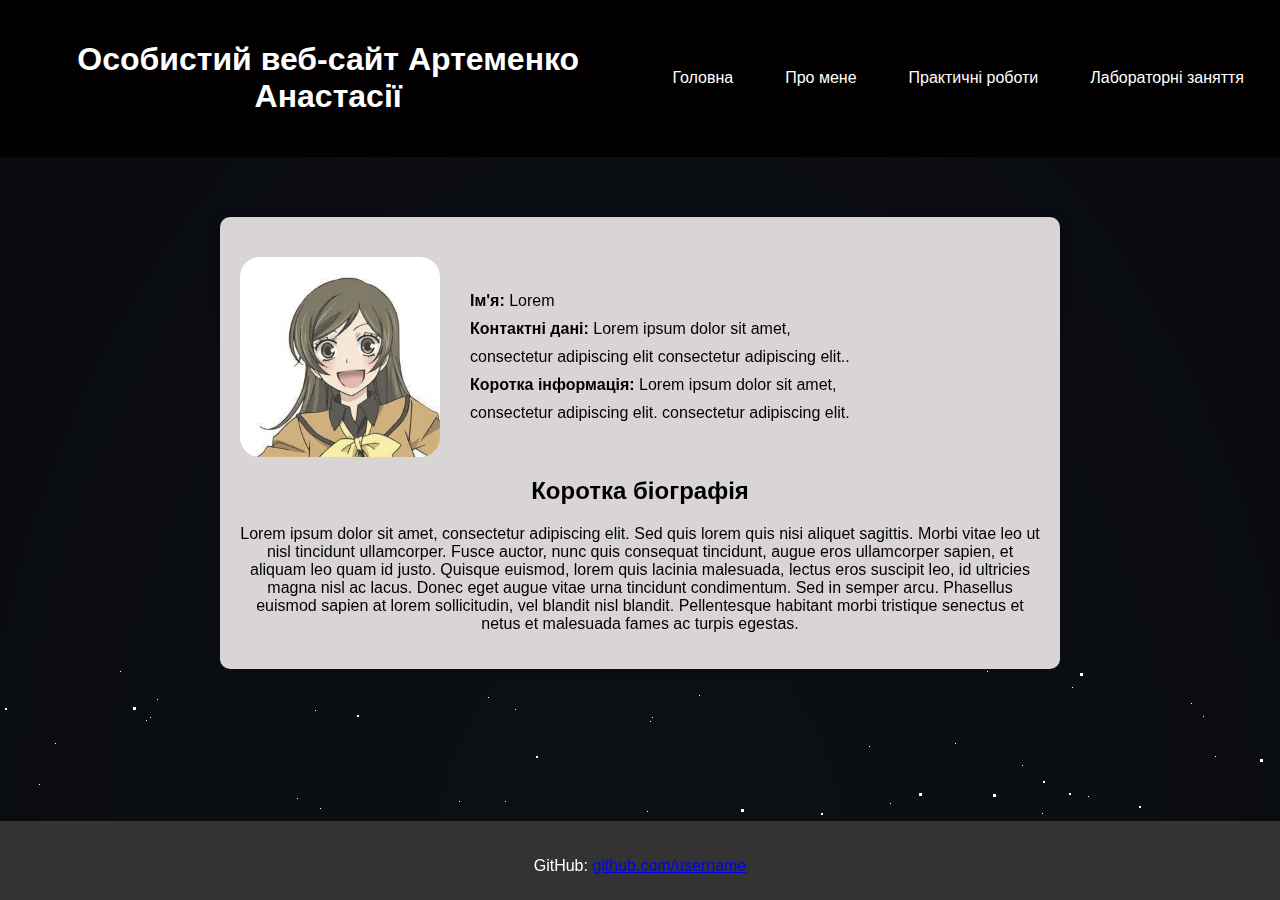
==== About/index.html @ daf745a6 "first commit" ====
<!DOCTYPE html>
<html>

<head>
  <title>Про мене - Особистий веб-сайт Артеменко Анастасії</title>
  <link rel="stylesheet" type="text/css" href="../styles.css">
  <style>
    body {
      display: flex;
      flex-direction: column;
      min-height: 100vh;
    }


    footer {
      background-color: #333;
      color: #fff;
      padding: 20px;
      margin-top: 20px;
      margin-top: auto;
    }

    footer h4 {
      margin-top: 10px;
    }

    footer p,
    footer ul,
    footer li {
      margin-bottom: 5px;
    }

    footer .container_f {
      max-width: 960px;
      margin: 0 auto;

    }

    footer .row {
      display: flex;
      flex-wrap: wrap;
    }

    footer .col-md-4 {
      flex-basis: 33.33%;
    }

    footer .social-icons {
      list-style-type: none;
      display: flex;
      justify-content: center;
    }

    footer .social-icons li {
      margin-right: 10px;
    }



    footer .social-icons a {
      display: block;
      width: 32px;
      height: 32px;
    }

    footer .social-icons i {
      font-size: 32px;
    }



    .container {
      max-width: 800px;
      margin: 0 auto;
      padding: 20px;

      background-color: #d9d5d5;
      box-shadow: 0 0 10px rgba(0, 0, 0, 0.1);
      border-radius: 10px;
      margin-top: 60px;

    }

    h1 {
      text-align: center;
      color: white;
    }

    .photo {
      width: 200px;
      height: 200px;
      border-radius: 10%;
      object-fit: cover;
    }

    .info {
      display: flex;
      align-items: center;
      margin-top: 20px;
    }

    .info-text {
      margin-left: 20px;
    }

    .info-text p {
      margin: 10px;
    }

    .bio {
      margin-top: 20px;
      text-align: center;
    }
  </style>
</head>
<header>
  <h1>Особистий веб-сайт Артеменко Анастасії</h1>
  <nav>
    <ul>
      <li><a href="/">Головна</a></li>
      <li><a href="/about">Про мене</a></li>
      <li><a href="/Prac">Практичні роботи</a></li>
      <li><a href="/Labs/">Лабораторні заняття</a></li>
    </ul>
  </nav>
</header>

<body>



  <div class="container">

    <div class="info">
      <img src="nanami.jpg" alt="anime photo" class="photo">
      <div class="info-text">
        <p><strong>Ім'я:</strong> Lorem</p>
        <p><strong>Контактні дані:</strong> Lorem ipsum dolor sit amet,</p>
        <p> consectetur adipiscing elit consectetur adipiscing elit..</p>
        <p><strong>Коротка інформація:</strong> Lorem ipsum dolor sit amet, </p>
        <p> consectetur adipiscing elit. consectetur adipiscing elit.</p>
      </div>
    </div>
    <div class="bio">
      <h2>Коротка біографія</h2>
      <p>Lorem ipsum dolor sit amet, consectetur adipiscing elit. Sed quis lorem quis nisi aliquet sagittis. Morbi vitae
        leo ut nisl tincidunt ullamcorper. Fusce auctor, nunc quis consequat tincidunt, augue eros ullamcorper sapien,
        et aliquam leo quam id justo. Quisque euismod, lorem quis lacinia malesuada, lectus eros suscipit leo, id
        ultricies magna nisl ac lacus. Donec eget augue vitae urna tincidunt condimentum. Sed in semper arcu. Phasellus
        euismod sapien at lorem sollicitudin, vel blandit nisl blandit. Pellentesque habitant morbi tristique senectus
        et netus et malesuada fames ac turpis egestas.</p>
    </div>
  </div>

  <link href='https://fonts.googleapis.com/css?family=Lato:300,400,700' rel='stylesheet' type='text/css'>
  <div id='stars'></div>
  <div id='stars2'></div>
  <div id='stars3'></div>
  </div>
  </div>

</body>
<footer>
  <p>GitHub: <a href="https://github.com/username">github.com/username</a></p>
</footer>

</html>
---- styles.css ----
body {
  font-family: Arial, sans-serif;
  margin: 0;
  padding: 0;
  display: flex;
  flex-direction: column;
  justify-content: stretch;
  min-height: 100vh;
}

html,
body {
  width: 100%;
  height: 100%;
}

header {
  flex: 0;
  background-color: #020000;
  color: white;
  padding: 20px;
  display: flex;
  justify-content: space-between;
  align-items: center;
}

nav {
  flex: 0;
}

nav ul {
  list-style: none;
  padding: 0;
  display: flex;
}

nav li {
  margin-left: 20px;
  padding: 1rem;
  white-space: nowrap;
}

nav a {
  color: white;
  text-decoration: none;
}

main {
  flex: 1;
}

section {
  padding: 20px;
  margin: 20px 0;
}

footer {
  flex: 0;
  background-color: #020000;
  color: white;
  padding: 10px;
  text-align: center;
}








/*Background*/
#stars {
  width: 1px;
  height: 1px;
  background: transparent;
  box-shadow: 1673px 1044px #FFF, 1875px 1937px #FFF, 1762px 1774px #FFF, 287px 273px #FFF, 1132px 1098px #FFF, 1779px 155px #FFF, 245px 841px #FFF, 1078px 1335px #FFF, 748px 1994px #FFF, 1658px 1894px #FFF, 72px 1068px #FFF, 364px 1833px #FFF, 1604px 576px #FFF, 1140px 515px #FFF, 1633px 1060px #FFF, 1298px 1057px #FFF, 1191px 34px #FFF, 492px 832px #FFF, 781px 1505px #FFF, 735px 665px #FFF, 1916px 1103px #FFF, 400px 859px #FFF, 30px 295px #FFF, 1496px 1266px #FFF, 840px 1483px #FFF, 1857px 1827px #FFF, 1432px 391px #FFF, 1131px 989px #FFF, 1515px 529px #FFF, 595px 165px #FFF, 786px 669px #FFF, 123px 344px #FFF, 318px 317px #FFF, 6px 982px #FFF, 1988px 849px #FFF, 1672px 1406px #FFF, 189px 1067px #FFF, 715px 1939px #FFF, 716px 1225px #FFF, 605px 344px #FFF, 619px 1602px #FFF, 162px 921px #FFF, 962px 561px #FFF, 1204px 1924px #FFF, 1203px 47px #FFF, 493px 208px #FFF, 435px 1536px #FFF, 411px 1696px #FFF, 887px 329px #FFF, 1527px 354px #FFF, 170px 1070px #FFF, 656px 790px #FFF, 1040px 1055px #FFF, 1879px 1830px #FFF, 1370px 460px #FFF, 1158px 389px #FFF, 290px 461px #FFF, 1863px 273px #FFF, 53px 246px #FFF, 665px 465px #FFF, 1340px 380px #FFF, 55px 74px #FFF, 522px 1025px #FFF, 1265px 916px #FFF, 1634px 1148px #FFF, 573px 818px #FFF, 710px 497px #FFF, 1747px 1448px #FFF, 1135px 1844px #FFF, 275px 1828px #FFF, 1391px 466px #FFF, 50px 1949px #FFF, 1638px 591px #FFF, 916px 1732px #FFF, 1602px 440px #FFF, 1459px 45px #FFF, 103px 1510px #FFF, 1538px 857px #FFF, 521px 1045px #FFF, 559px 491px #FFF, 225px 1541px #FFF, 362px 964px #FFF, 1630px 1687px #FFF, 1618px 43px #FFF, 1102px 894px #FFF, 428px 1253px #FFF, 1832px 1930px #FFF, 1678px 1494px #FFF, 1715px 1609px #FFF, 556px 1305px #FFF, 56px 254px #FFF, 170px 1049px #FFF, 377px 1404px #FFF, 1802px 1246px #FFF, 196px 1475px #FFF, 619px 1901px #FFF, 947px 1723px #FFF, 1620px 534px #FFF, 485px 964px #FFF, 1031px 1418px #FFF, 1644px 1745px #FFF, 1863px 1636px #FFF, 1664px 1250px #FFF, 1742px 312px #FFF, 1685px 1581px #FFF, 357px 1524px #FFF, 865px 1671px #FFF, 1395px 288px #FFF, 535px 1256px #FFF, 1465px 726px #FFF, 77px 804px #FFF, 1983px 486px #FFF, 201px 1139px #FFF, 1022px 96px #FFF, 1162px 1144px #FFF, 1754px 100px #FFF, 1251px 780px #FFF, 971px 409px #FFF, 909px 416px #FFF, 1815px 709px #FFF, 1476px 754px #FFF, 81px 1489px #FFF, 1179px 212px #FFF, 287px 1611px #FFF, 1878px 103px #FFF, 1810px 1598px #FFF, 554px 1894px #FFF, 1958px 728px #FFF, 1090px 1847px #FFF, 543px 1593px #FFF, 650px 52px #FFF, 1965px 1637px #FFF, 1956px 1270px #FFF, 657px 362px #FFF, 165px 211px #FFF, 1273px 448px #FFF, 472px 1113px #FFF, 1438px 1815px #FFF, 1976px 901px #FFF, 930px 1427px #FFF, 606px 625px #FFF, 50px 491px #FFF, 1309px 1887px #FFF, 1917px 779px #FFF, 276px 969px #FFF, 39px 928px #FFF, 1324px 184px #FFF, 1961px 48px #FFF, 1459px 684px #FFF, 346px 1031px #FFF, 1390px 532px #FFF, 1707px 479px #FFF, 1740px 1572px #FFF, 683px 624px #FFF, 800px 607px #FFF, 120px 2px #FFF, 315px 41px #FFF, 538px 1055px #FFF, 1771px 477px #FFF, 377px 222px #FFF, 1220px 242px #FFF, 1449px 1036px #FFF, 46px 1126px #FFF, 1125px 703px #FFF, 210px 593px #FFF, 1612px 1859px #FFF, 1204px 1149px #FFF, 429px 1634px #FFF, 1034px 1087px #FFF, 1576px 337px #FFF, 132px 1084px #FFF, 885px 1172px #FFF, 1992px 81px #FFF, 1356px 940px #FFF, 612px 1695px #FFF, 991px 1130px #FFF, 801px 549px #FFF, 941px 606px #FFF, 347px 732px #FFF, 1645px 677px #FFF, 147px 453px #FFF, 1815px 840px #FFF, 874px 973px #FFF, 1846px 1075px #FFF, 1022px 632px #FFF, 1168px 1585px #FFF, 1977px 1205px #FFF, 954px 1832px #FFF, 531px 198px #FFF, 1553px 753px #FFF, 1648px 133px #FFF, 297px 866px #FFF, 176px 720px #FFF, 1467px 1449px #FFF, 1186px 1224px #FFF, 904px 787px #FFF, 1631px 713px #FFF, 1398px 387px #FFF, 148px 1468px #FFF, 294px 585px #FFF, 641px 1534px #FFF, 1493px 1485px #FFF, 623px 1593px #FFF, 529px 1269px #FFF, 597px 1589px #FFF, 1097px 419px #FFF, 1227px 401px #FFF, 1865px 134px #FFF, 1303px 1605px #FFF, 20px 170px #FFF, 1348px 940px #FFF, 1589px 1662px #FFF, 834px 986px #FFF, 556px 595px #FFF, 1779px 1155px #FFF, 352px 1712px #FFF, 947px 1299px #FFF, 576px 1934px #FFF, 778px 984px #FFF, 67px 1695px #FFF, 337px 1263px #FFF, 869px 77px #FFF, 1473px 1021px #FFF, 1329px 10px #FFF, 1206px 682px #FFF, 1341px 668px #FFF, 1703px 1817px #FFF, 1918px 620px #FFF, 401px 1673px #FFF, 1677px 1508px #FFF, 1567px 1516px #FFF, 1567px 383px #FFF, 634px 962px #FFF, 1768px 1399px #FFF, 1179px 1074px #FFF, 708px 1191px #FFF, 987px 2px #FFF, 108px 604px #FFF, 1055px 1086px #FFF, 65px 1085px #FFF, 71px 1489px #FFF, 557px 888px #FFF, 192px 840px #FFF, 1368px 1574px #FFF, 102px 1899px #FFF, 1737px 1660px #FFF, 1817px 125px #FFF, 190px 1697px #FFF, 1681px 1001px #FFF, 985px 1220px #FFF, 1073px 1952px #FFF, 1844px 1277px #FFF, 459px 132px #FFF, 1546px 581px #FFF, 1189px 1912px #FFF, 1690px 56px #FFF, 1611px 42px #FFF, 1144px 1142px #FFF, 1242px 1072px #FFF, 891px 230px #FFF, 297px 129px #FFF, 1146px 1082px #FFF, 1352px 1934px #FFF, 60px 1451px #FFF, 181px 1205px #FFF, 1326px 868px #FFF, 51px 1017px #FFF, 630px 1943px #FFF, 1691px 42px #FFF, 1303px 1166px #FFF, 1553px 1194px #FFF, 1622px 843px #FFF, 546px 913px #FFF, 1174px 189px #FFF, 495px 1587px #FFF, 1192px 1842px #FFF, 1898px 1071px #FFF, 1744px 1439px #FFF, 1683px 1834px #FFF, 1239px 301px #FFF, 577px 1521px #FFF, 1030px 260px #FFF, 1970px 1161px #FFF, 395px 1293px #FFF, 1967px 302px #FFF, 558px 1042px #FFF, 1533px 615px #FFF, 1523px 830px #FFF, 1166px 966px #FFF, 986px 726px #FFF, 625px 400px #FFF, 1770px 1168px #FFF, 230px 1183px #FFF, 264px 1926px #FFF, 730px 845px #FFF, 1756px 1403px #FFF, 1898px 1428px #FFF, 699px 26px #FFF, 1302px 1726px #FFF, 820px 914px #FFF, 105px 1355px #FFF, 1512px 1024px #FFF, 162px 1692px #FFF, 1394px 1879px #FFF, 291px 1019px #FFF, 688px 1994px #FFF, 861px 977px #FFF, 1205px 909px #FFF, 1037px 201px #FFF, 146px 51px #FFF, 550px 1171px #FFF, 1721px 1731px #FFF, 1284px 1354px #FFF, 651px 804px #FFF, 880px 1680px #FFF, 1987px 841px #FFF, 743px 1413px #FFF, 1371px 1146px #FFF, 1910px 1628px #FFF, 1250px 1119px #FFF, 1989px 1436px #FFF, 1757px 578px #FFF, 1860px 1383px #FFF, 548px 1001px #FFF, 1757px 1108px #FFF, 1594px 734px #FFF, 1807px 1163px #FFF, 581px 592px #FFF, 456px 1190px #FFF, 1201px 1412px #FFF, 372px 1742px #FFF, 1665px 790px #FFF, 1516px 3px #FFF, 1280px 1909px #FFF, 127px 953px #FFF, 1914px 294px #FFF, 1630px 1092px #FFF, 1835px 1052px #FFF, 647px 370px #FFF, 1368px 341px #FFF, 1805px 860px #FFF, 216px 1231px #FFF, 882px 548px #FFF, 332px 1960px #FFF, 1088px 127px #FFF, 1285px 1924px #FFF, 1104px 470px #FFF, 1793px 192px #FFF, 1755px 527px #FFF, 488px 28px #FFF, 1858px 132px #FFF, 279px 407px #FFF, 1441px 1359px #FFF, 232px 1179px #FFF, 1156px 1504px #FFF, 1605px 373px #FFF, 35px 1101px #FFF, 1969px 1136px #FFF, 1688px 517px #FFF, 443px 173px #FFF, 1947px 1614px #FFF, 652px 48px #FFF, 1770px 1691px #FFF, 1794px 53px #FFF, 889px 1494px #FFF, 1427px 1495px #FFF, 1815px 257px #FFF, 1345px 1044px #FFF, 1841px 577px #FFF, 948px 705px #FFF, 1695px 1676px #FFF, 112px 1890px #FFF, 659px 1249px #FFF, 1484px 652px #FFF, 1884px 944px #FFF, 1673px 1795px #FFF, 1407px 401px #FFF, 756px 1002px #FFF, 903px 1280px #FFF, 244px 456px #FFF, 1005px 754px #FFF, 1068px 1825px #FFF, 717px 662px #FFF, 875px 1232px #FFF, 986px 1485px #FFF, 1151px 1770px #FFF, 708px 178px #FFF, 1788px 1185px #FFF, 1387px 1549px #FFF, 1551px 969px #FFF, 441px 1523px #FFF, 953px 562px #FFF, 637px 1450px #FFF, 729px 708px #FFF, 899px 1647px #FFF, 780px 1033px #FFF, 344px 1382px #FFF, 698px 587px #FFF, 1625px 1154px #FFF, 1494px 1977px #FFF, 1588px 1310px #FFF, 995px 1760px #FFF, 1743px 496px #FFF, 686px 686px #FFF, 1061px 1768px #FFF, 1800px 456px #FFF, 1633px 1704px #FFF, 1918px 1965px #FFF, 262px 358px #FFF, 1225px 850px #FFF, 603px 1127px #FFF, 1203px 251px #FFF, 1475px 930px #FFF, 356px 1705px #FFF, 1461px 332px #FFF, 1627px 246px #FFF, 354px 1752px #FFF, 1225px 852px #FFF, 1114px 684px #FFF, 1008px 1856px #FFF, 1058px 734px #FFF, 1501px 1457px #FFF, 1111px 820px #FFF, 1847px 1785px #FFF, 807px 1616px #FFF, 1576px 1520px #FFF, 183px 239px #FFF, 257px 1806px #FFF, 1688px 1590px #FFF, 1044px 740px #FFF, 954px 1654px #FFF, 676px 486px #FFF, 1500px 174px #FFF, 1109px 1865px #FFF, 1409px 1308px #FFF, 1175px 1299px #FFF, 537px 699px #FFF, 1377px 653px #FFF, 1537px 297px #FFF, 1183px 1349px #FFF, 1427px 1067px #FFF, 1262px 1865px #FFF, 1507px 1779px #FFF, 647px 142px #FFF, 810px 598px #FFF, 1976px 662px #FFF, 1354px 151px #FFF, 724px 1324px #FFF, 920px 173px #FFF, 336px 1875px #FFF, 1374px 823px #FFF, 1976px 507px #FFF, 728px 1496px #FFF, 381px 487px #FFF, 443px 581px #FFF, 905px 904px #FFF, 46px 1490px #FFF, 488px 1154px #FFF, 316px 1429px #FFF, 528px 651px #FFF, 1805px 894px #FFF, 1286px 330px #FFF, 1958px 38px #FFF, 913px 1409px #FFF, 1856px 1158px #FFF, 1752px 562px #FFF, 94px 1423px #FFF, 794px 998px #FFF, 862px 960px #FFF, 1322px 1772px #FFF, 515px 40px #FFF, 982px 1559px #FFF, 155px 631px #FFF, 1703px 1505px #FFF, 151px 1561px #FFF, 1658px 1454px #FFF, 1840px 1821px #FFF, 1072px 18px #FFF, 1954px 898px #FFF, 111px 326px #FFF, 211px 520px #FFF, 168px 1593px #FFF, 308px 1244px #FFF, 1240px 1043px #FFF, 440px 1383px #FFF, 1443px 214px #FFF, 821px 489px #FFF, 1926px 829px #FFF, 1608px 1056px #FFF, 1089px 1292px #FFF, 842px 1395px #FFF, 1934px 261px #FFF, 1145px 417px #FFF, 1203px 294px #FFF, 848px 508px #FFF, 664px 1115px #FFF, 993px 647px #FFF, 1453px 734px #FFF, 1871px 77px #FFF, 798px 1672px #FFF, 8px 1867px #FFF, 1940px 733px #FFF, 955px 74px #FFF, 1947px 539px #FFF, 1926px 1787px #FFF, 1488px 1385px #FFF, 779px 1863px #FFF, 705px 1806px #FFF, 1801px 786px #FFF, 1630px 340px #FFF, 1334px 57px #FFF, 1792px 267px #FFF, 968px 1502px #FFF, 1599px 1269px #FFF, 1793px 289px #FFF, 1235px 633px #FFF, 177px 1894px #FFF, 1286px 895px #FFF, 1153px 1295px #FFF, 39px 115px #FFF, 254px 1308px #FFF, 1038px 1051px #FFF, 1834px 129px #FFF, 277px 922px #FFF, 1569px 1550px #FFF, 122px 428px #FFF, 433px 560px #FFF, 671px 569px #FFF, 1187px 1467px #FFF, 1585px 1676px #FFF, 1666px 1160px #FFF, 301px 1740px #FFF, 1348px 541px #FFF, 1519px 213px #FFF, 115px 1233px #FFF, 1026px 921px #FFF, 1624px 958px #FFF, 1453px 59px #FFF, 1587px 1249px #FFF, 482px 1887px #FFF, 1649px 697px #FFF, 1786px 226px #FFF, 1597px 694px #FFF, 361px 1694px #FFF, 924px 903px #FFF, 673px 919px #FFF, 1877px 291px #FFF, 101px 1471px #FFF, 912px 711px #FFF, 1473px 328px #FFF, 673px 1315px #FFF, 332px 1072px #FFF, 1194px 690px #FFF, 1284px 680px #FFF, 198px 259px #FFF, 555px 995px #FFF, 1436px 1906px #FFF, 1384px 107px #FFF, 242px 796px #FFF, 15px 575px #FFF, 1818px 1692px #FFF, 599px 1734px #FFF, 1196px 558px #FFF, 1573px 1191px #FFF, 684px 1732px #FFF, 1175px 819px #FFF, 376px 659px #FFF, 1943px 1456px #FFF, 412px 1288px #FFF, 766px 1583px #FFF, 1072px 1892px #FFF, 1977px 1759px #FFF, 1042px 144px #FFF, 576px 1108px #FFF, 412px 1716px #FFF, 833px 1692px #FFF, 236px 1524px #FFF, 1572px 393px #FFF, 828px 1453px #FFF, 1225px 1924px #FFF, 505px 132px #FFF, 320px 139px #FFF, 1409px 30px #FFF, 2000px 1843px #FFF, 1677px 1208px #FFF, 658px 1422px #FFF, 483px 442px #FFF, 1331px 1719px #FFF, 942px 765px #FFF, 211px 1279px #FFF, 1696px 735px #FFF, 977px 1238px #FFF, 567px 606px #FFF, 1800px 1790px #FFF, 803px 1782px #FFF, 1168px 234px #FFF, 1668px 1109px #FFF, 1470px 207px #FFF, 728px 1923px #FFF, 586px 1274px #FFF, 1143px 1529px #FFF, 31px 549px #FFF, 1479px 1516px #FFF, 1407px 678px #FFF, 16px 370px #FFF, 1003px 1167px #FFF, 1424px 373px #FFF, 422px 1669px #FFF, 984px 436px #FFF, 636px 1370px #FFF, 1559px 1163px #FFF, 1582px 493px #FFF, 1246px 1355px #FFF, 387px 1012px #FFF, 891px 1531px #FFF, 79px 1381px #FFF, 320px 910px #FFF, 990px 447px #FFF, 282px 204px #FFF, 393px 731px #FFF, 1189px 259px #FFF, 1908px 854px #FFF, 131px 505px #FFF, 1297px 499px #FFF, 665px 1499px #FFF, 1772px 1374px #FFF, 1400px 995px #FFF, 1790px 1479px #FFF, 393px 1747px #FFF, 1070px 1984px #FFF, 1393px 1021px #FFF, 1518px 1819px #FFF, 890px 134px #FFF, 100px 685px #FFF, 219px 1788px #FFF, 157px 30px #FFF, 1813px 608px #FFF, 1255px 1473px #FFF, 150px 48px #FFF, 970px 341px #FFF, 567px 879px #FFF, 330px 1642px #FFF, 583px 1510px #FFF, 740px 319px #FFF, 1957px 357px #FFF, 1994px 227px #FFF, 29px 1002px #FFF, 1839px 940px #FFF, 1456px 899px #FFF, 599px 1415px #FFF, 754px 358px #FFF, 1608px 1101px #FFF, 1820px 1594px #FFF, 41px 1495px #FFF, 953px 821px #FFF, 1988px 1865px #FFF, 1250px 1521px #FFF, 894px 223px #FFF, 457px 242px #FFF, 944px 830px #FFF, 745px 1394px #FFF, 931px 1937px #FFF, 297px 953px #FFF, 395px 580px #FFF, 1229px 1151px #FFF, 387px 605px #FFF, 162px 538px #FFF, 191px 1770px #FFF, 139px 1488px #FFF, 1858px 1943px #FFF, 1563px 756px #FFF, 1887px 396px #FFF, 1489px 1767px #FFF, 1245px 220px #FFF, 1286px 1728px #FFF, 1215px 87px #FFF, 1388px 618px #FFF, 1781px 841px #FFF, 1760px 1876px #FFF, 1186px 1431px #FFF, 349px 218px #FFF, 1939px 1046px #FFF, 842px 460px #FFF, 1073px 182px #FFF, 1726px 440px #FFF, 1269px 186px #FFF, 1909px 1530px #FFF, 1931px 1588px #FFF, 1763px 1240px #FFF, 1673px 1311px #FFF, 37px 1166px #FFF, 198px 340px #FFF, 224px 1556px #FFF, 1277px 1996px #FFF, 1046px 980px #FFF, 188px 1255px #FFF, 843px 473px #FFF, 1659px 365px #FFF, 87px 1479px #FFF, 27px 792px #FFF;
  animation: animStar 50s linear infinite;
}

#stars:after {
  content: " ";
  position: absolute;
  top: 2000px;
  width: 1px;
  height: 1px;
  background: transparent;
  box-shadow: 1673px 1044px #FFF, 1875px 1937px #FFF, 1762px 1774px #FFF, 287px 273px #FFF, 1132px 1098px #FFF, 1779px 155px #FFF, 245px 841px #FFF, 1078px 1335px #FFF, 748px 1994px #FFF, 1658px 1894px #FFF, 72px 1068px #FFF, 364px 1833px #FFF, 1604px 576px #FFF, 1140px 515px #FFF, 1633px 1060px #FFF, 1298px 1057px #FFF, 1191px 34px #FFF, 492px 832px #FFF, 781px 1505px #FFF, 735px 665px #FFF, 1916px 1103px #FFF, 400px 859px #FFF, 30px 295px #FFF, 1496px 1266px #FFF, 840px 1483px #FFF, 1857px 1827px #FFF, 1432px 391px #FFF, 1131px 989px #FFF, 1515px 529px #FFF, 595px 165px #FFF, 786px 669px #FFF, 123px 344px #FFF, 318px 317px #FFF, 6px 982px #FFF, 1988px 849px #FFF, 1672px 1406px #FFF, 189px 1067px #FFF, 715px 1939px #FFF, 716px 1225px #FFF, 605px 344px #FFF, 619px 1602px #FFF, 162px 921px #FFF, 962px 561px #FFF, 1204px 1924px #FFF, 1203px 47px #FFF, 493px 208px #FFF, 435px 1536px #FFF, 411px 1696px #FFF, 887px 329px #FFF, 1527px 354px #FFF, 170px 1070px #FFF, 656px 790px #FFF, 1040px 1055px #FFF, 1879px 1830px #FFF, 1370px 460px #FFF, 1158px 389px #FFF, 290px 461px #FFF, 1863px 273px #FFF, 53px 246px #FFF, 665px 465px #FFF, 1340px 380px #FFF, 55px 74px #FFF, 522px 1025px #FFF, 1265px 916px #FFF, 1634px 1148px #FFF, 573px 818px #FFF, 710px 497px #FFF, 1747px 1448px #FFF, 1135px 1844px #FFF, 275px 1828px #FFF, 1391px 466px #FFF, 50px 1949px #FFF, 1638px 591px #FFF, 916px 1732px #FFF, 1602px 440px #FFF, 1459px 45px #FFF, 103px 1510px #FFF, 1538px 857px #FFF, 521px 1045px #FFF, 559px 491px #FFF, 225px 1541px #FFF, 362px 964px #FFF, 1630px 1687px #FFF, 1618px 43px #FFF, 1102px 894px #FFF, 428px 1253px #FFF, 1832px 1930px #FFF, 1678px 1494px #FFF, 1715px 1609px #FFF, 556px 1305px #FFF, 56px 254px #FFF, 170px 1049px #FFF, 377px 1404px #FFF, 1802px 1246px #FFF, 196px 1475px #FFF, 619px 1901px #FFF, 947px 1723px #FFF, 1620px 534px #FFF, 485px 964px #FFF, 1031px 1418px #FFF, 1644px 1745px #FFF, 1863px 1636px #FFF, 1664px 1250px #FFF, 1742px 312px #FFF, 1685px 1581px #FFF, 357px 1524px #FFF, 865px 1671px #FFF, 1395px 288px #FFF, 535px 1256px #FFF, 1465px 726px #FFF, 77px 804px #FFF, 1983px 486px #FFF, 201px 1139px #FFF, 1022px 96px #FFF, 1162px 1144px #FFF, 1754px 100px #FFF, 1251px 780px #FFF, 971px 409px #FFF, 909px 416px #FFF, 1815px 709px #FFF, 1476px 754px #FFF, 81px 1489px #FFF, 1179px 212px #FFF, 287px 1611px #FFF, 1878px 103px #FFF, 1810px 1598px #FFF, 554px 1894px #FFF, 1958px 728px #FFF, 1090px 1847px #FFF, 543px 1593px #FFF, 650px 52px #FFF, 1965px 1637px #FFF, 1956px 1270px #FFF, 657px 362px #FFF, 165px 211px #FFF, 1273px 448px #FFF, 472px 1113px #FFF, 1438px 1815px #FFF, 1976px 901px #FFF, 930px 1427px #FFF, 606px 625px #FFF, 50px 491px #FFF, 1309px 1887px #FFF, 1917px 779px #FFF, 276px 969px #FFF, 39px 928px #FFF, 1324px 184px #FFF, 1961px 48px #FFF, 1459px 684px #FFF, 346px 1031px #FFF, 1390px 532px #FFF, 1707px 479px #FFF, 1740px 1572px #FFF, 683px 624px #FFF, 800px 607px #FFF, 120px 2px #FFF, 315px 41px #FFF, 538px 1055px #FFF, 1771px 477px #FFF, 377px 222px #FFF, 1220px 242px #FFF, 1449px 1036px #FFF, 46px 1126px #FFF, 1125px 703px #FFF, 210px 593px #FFF, 1612px 1859px #FFF, 1204px 1149px #FFF, 429px 1634px #FFF, 1034px 1087px #FFF, 1576px 337px #FFF, 132px 1084px #FFF, 885px 1172px #FFF, 1992px 81px #FFF, 1356px 940px #FFF, 612px 1695px #FFF, 991px 1130px #FFF, 801px 549px #FFF, 941px 606px #FFF, 347px 732px #FFF, 1645px 677px #FFF, 147px 453px #FFF, 1815px 840px #FFF, 874px 973px #FFF, 1846px 1075px #FFF, 1022px 632px #FFF, 1168px 1585px #FFF, 1977px 1205px #FFF, 954px 1832px #FFF, 531px 198px #FFF, 1553px 753px #FFF, 1648px 133px #FFF, 297px 866px #FFF, 176px 720px #FFF, 1467px 1449px #FFF, 1186px 1224px #FFF, 904px 787px #FFF, 1631px 713px #FFF, 1398px 387px #FFF, 148px 1468px #FFF, 294px 585px #FFF, 641px 1534px #FFF, 1493px 1485px #FFF, 623px 1593px #FFF, 529px 1269px #FFF, 597px 1589px #FFF, 1097px 419px #FFF, 1227px 401px #FFF, 1865px 134px #FFF, 1303px 1605px #FFF, 20px 170px #FFF, 1348px 940px #FFF, 1589px 1662px #FFF, 834px 986px #FFF, 556px 595px #FFF, 1779px 1155px #FFF, 352px 1712px #FFF, 947px 1299px #FFF, 576px 1934px #FFF, 778px 984px #FFF, 67px 1695px #FFF, 337px 1263px #FFF, 869px 77px #FFF, 1473px 1021px #FFF, 1329px 10px #FFF, 1206px 682px #FFF, 1341px 668px #FFF, 1703px 1817px #FFF, 1918px 620px #FFF, 401px 1673px #FFF, 1677px 1508px #FFF, 1567px 1516px #FFF, 1567px 383px #FFF, 634px 962px #FFF, 1768px 1399px #FFF, 1179px 1074px #FFF, 708px 1191px #FFF, 987px 2px #FFF, 108px 604px #FFF, 1055px 1086px #FFF, 65px 1085px #FFF, 71px 1489px #FFF, 557px 888px #FFF, 192px 840px #FFF, 1368px 1574px #FFF, 102px 1899px #FFF, 1737px 1660px #FFF, 1817px 125px #FFF, 190px 1697px #FFF, 1681px 1001px #FFF, 985px 1220px #FFF, 1073px 1952px #FFF, 1844px 1277px #FFF, 459px 132px #FFF, 1546px 581px #FFF, 1189px 1912px #FFF, 1690px 56px #FFF, 1611px 42px #FFF, 1144px 1142px #FFF, 1242px 1072px #FFF, 891px 230px #FFF, 297px 129px #FFF, 1146px 1082px #FFF, 1352px 1934px #FFF, 60px 1451px #FFF, 181px 1205px #FFF, 1326px 868px #FFF, 51px 1017px #FFF, 630px 1943px #FFF, 1691px 42px #FFF, 1303px 1166px #FFF, 1553px 1194px #FFF, 1622px 843px #FFF, 546px 913px #FFF, 1174px 189px #FFF, 495px 1587px #FFF, 1192px 1842px #FFF, 1898px 1071px #FFF, 1744px 1439px #FFF, 1683px 1834px #FFF, 1239px 301px #FFF, 577px 1521px #FFF, 1030px 260px #FFF, 1970px 1161px #FFF, 395px 1293px #FFF, 1967px 302px #FFF, 558px 1042px #FFF, 1533px 615px #FFF, 1523px 830px #FFF, 1166px 966px #FFF, 986px 726px #FFF, 625px 400px #FFF, 1770px 1168px #FFF, 230px 1183px #FFF, 264px 1926px #FFF, 730px 845px #FFF, 1756px 1403px #FFF, 1898px 1428px #FFF, 699px 26px #FFF, 1302px 1726px #FFF, 820px 914px #FFF, 105px 1355px #FFF, 1512px 1024px #FFF, 162px 1692px #FFF, 1394px 1879px #FFF, 291px 1019px #FFF, 688px 1994px #FFF, 861px 977px #FFF, 1205px 909px #FFF, 1037px 201px #FFF, 146px 51px #FFF, 550px 1171px #FFF, 1721px 1731px #FFF, 1284px 1354px #FFF, 651px 804px #FFF, 880px 1680px #FFF, 1987px 841px #FFF, 743px 1413px #FFF, 1371px 1146px #FFF, 1910px 1628px #FFF, 1250px 1119px #FFF, 1989px 1436px #FFF, 1757px 578px #FFF, 1860px 1383px #FFF, 548px 1001px #FFF, 1757px 1108px #FFF, 1594px 734px #FFF, 1807px 1163px #FFF, 581px 592px #FFF, 456px 1190px #FFF, 1201px 1412px #FFF, 372px 1742px #FFF, 1665px 790px #FFF, 1516px 3px #FFF, 1280px 1909px #FFF, 127px 953px #FFF, 1914px 294px #FFF, 1630px 1092px #FFF, 1835px 1052px #FFF, 647px 370px #FFF, 1368px 341px #FFF, 1805px 860px #FFF, 216px 1231px #FFF, 882px 548px #FFF, 332px 1960px #FFF, 1088px 127px #FFF, 1285px 1924px #FFF, 1104px 470px #FFF, 1793px 192px #FFF, 1755px 527px #FFF, 488px 28px #FFF, 1858px 132px #FFF, 279px 407px #FFF, 1441px 1359px #FFF, 232px 1179px #FFF, 1156px 1504px #FFF, 1605px 373px #FFF, 35px 1101px #FFF, 1969px 1136px #FFF, 1688px 517px #FFF, 443px 173px #FFF, 1947px 1614px #FFF, 652px 48px #FFF, 1770px 1691px #FFF, 1794px 53px #FFF, 889px 1494px #FFF, 1427px 1495px #FFF, 1815px 257px #FFF, 1345px 1044px #FFF, 1841px 577px #FFF, 948px 705px #FFF, 1695px 1676px #FFF, 112px 1890px #FFF, 659px 1249px #FFF, 1484px 652px #FFF, 1884px 944px #FFF, 1673px 1795px #FFF, 1407px 401px #FFF, 756px 1002px #FFF, 903px 1280px #FFF, 244px 456px #FFF, 1005px 754px #FFF, 1068px 1825px #FFF, 717px 662px #FFF, 875px 1232px #FFF, 986px 1485px #FFF, 1151px 1770px #FFF, 708px 178px #FFF, 1788px 1185px #FFF, 1387px 1549px #FFF, 1551px 969px #FFF, 441px 1523px #FFF, 953px 562px #FFF, 637px 1450px #FFF, 729px 708px #FFF, 899px 1647px #FFF, 780px 1033px #FFF, 344px 1382px #FFF, 698px 587px #FFF, 1625px 1154px #FFF, 1494px 1977px #FFF, 1588px 1310px #FFF, 995px 1760px #FFF, 1743px 496px #FFF, 686px 686px #FFF, 1061px 1768px #FFF, 1800px 456px #FFF, 1633px 1704px #FFF, 1918px 1965px #FFF, 262px 358px #FFF, 1225px 850px #FFF, 603px 1127px #FFF, 1203px 251px #FFF, 1475px 930px #FFF, 356px 1705px #FFF, 1461px 332px #FFF, 1627px 246px #FFF, 354px 1752px #FFF, 1225px 852px #FFF, 1114px 684px #FFF, 1008px 1856px #FFF, 1058px 734px #FFF, 1501px 1457px #FFF, 1111px 820px #FFF, 1847px 1785px #FFF, 807px 1616px #FFF, 1576px 1520px #FFF, 183px 239px #FFF, 257px 1806px #FFF, 1688px 1590px #FFF, 1044px 740px #FFF, 954px 1654px #FFF, 676px 486px #FFF, 1500px 174px #FFF, 1109px 1865px #FFF, 1409px 1308px #FFF, 1175px 1299px #FFF, 537px 699px #FFF, 1377px 653px #FFF, 1537px 297px #FFF, 1183px 1349px #FFF, 1427px 1067px #FFF, 1262px 1865px #FFF, 1507px 1779px #FFF, 647px 142px #FFF, 810px 598px #FFF, 1976px 662px #FFF, 1354px 151px #FFF, 724px 1324px #FFF, 920px 173px #FFF, 336px 1875px #FFF, 1374px 823px #FFF, 1976px 507px #FFF, 728px 1496px #FFF, 381px 487px #FFF, 443px 581px #FFF, 905px 904px #FFF, 46px 1490px #FFF, 488px 1154px #FFF, 316px 1429px #FFF, 528px 651px #FFF, 1805px 894px #FFF, 1286px 330px #FFF, 1958px 38px #FFF, 913px 1409px #FFF, 1856px 1158px #FFF, 1752px 562px #FFF, 94px 1423px #FFF, 794px 998px #FFF, 862px 960px #FFF, 1322px 1772px #FFF, 515px 40px #FFF, 982px 1559px #FFF, 155px 631px #FFF, 1703px 1505px #FFF, 151px 1561px #FFF, 1658px 1454px #FFF, 1840px 1821px #FFF, 1072px 18px #FFF, 1954px 898px #FFF, 111px 326px #FFF, 211px 520px #FFF, 168px 1593px #FFF, 308px 1244px #FFF, 1240px 1043px #FFF, 440px 1383px #FFF, 1443px 214px #FFF, 821px 489px #FFF, 1926px 829px #FFF, 1608px 1056px #FFF, 1089px 1292px #FFF, 842px 1395px #FFF, 1934px 261px #FFF, 1145px 417px #FFF, 1203px 294px #FFF, 848px 508px #FFF, 664px 1115px #FFF, 993px 647px #FFF, 1453px 734px #FFF, 1871px 77px #FFF, 798px 1672px #FFF, 8px 1867px #FFF, 1940px 733px #FFF, 955px 74px #FFF, 1947px 539px #FFF, 1926px 1787px #FFF, 1488px 1385px #FFF, 779px 1863px #FFF, 705px 1806px #FFF, 1801px 786px #FFF, 1630px 340px #FFF, 1334px 57px #FFF, 1792px 267px #FFF, 968px 1502px #FFF, 1599px 1269px #FFF, 1793px 289px #FFF, 1235px 633px #FFF, 177px 1894px #FFF, 1286px 895px #FFF, 1153px 1295px #FFF, 39px 115px #FFF, 254px 1308px #FFF, 1038px 1051px #FFF, 1834px 129px #FFF, 277px 922px #FFF, 1569px 1550px #FFF, 122px 428px #FFF, 433px 560px #FFF, 671px 569px #FFF, 1187px 1467px #FFF, 1585px 1676px #FFF, 1666px 1160px #FFF, 301px 1740px #FFF, 1348px 541px #FFF, 1519px 213px #FFF, 115px 1233px #FFF, 1026px 921px #FFF, 1624px 958px #FFF, 1453px 59px #FFF, 1587px 1249px #FFF, 482px 1887px #FFF, 1649px 697px #FFF, 1786px 226px #FFF, 1597px 694px #FFF, 361px 1694px #FFF, 924px 903px #FFF, 673px 919px #FFF, 1877px 291px #FFF, 101px 1471px #FFF, 912px 711px #FFF, 1473px 328px #FFF, 673px 1315px #FFF, 332px 1072px #FFF, 1194px 690px #FFF, 1284px 680px #FFF, 198px 259px #FFF, 555px 995px #FFF, 1436px 1906px #FFF, 1384px 107px #FFF, 242px 796px #FFF, 15px 575px #FFF, 1818px 1692px #FFF, 599px 1734px #FFF, 1196px 558px #FFF, 1573px 1191px #FFF, 684px 1732px #FFF, 1175px 819px #FFF, 376px 659px #FFF, 1943px 1456px #FFF, 412px 1288px #FFF, 766px 1583px #FFF, 1072px 1892px #FFF, 1977px 1759px #FFF, 1042px 144px #FFF, 576px 1108px #FFF, 412px 1716px #FFF, 833px 1692px #FFF, 236px 1524px #FFF, 1572px 393px #FFF, 828px 1453px #FFF, 1225px 1924px #FFF, 505px 132px #FFF, 320px 139px #FFF, 1409px 30px #FFF, 2000px 1843px #FFF, 1677px 1208px #FFF, 658px 1422px #FFF, 483px 442px #FFF, 1331px 1719px #FFF, 942px 765px #FFF, 211px 1279px #FFF, 1696px 735px #FFF, 977px 1238px #FFF, 567px 606px #FFF, 1800px 1790px #FFF, 803px 1782px #FFF, 1168px 234px #FFF, 1668px 1109px #FFF, 1470px 207px #FFF, 728px 1923px #FFF, 586px 1274px #FFF, 1143px 1529px #FFF, 31px 549px #FFF, 1479px 1516px #FFF, 1407px 678px #FFF, 16px 370px #FFF, 1003px 1167px #FFF, 1424px 373px #FFF, 422px 1669px #FFF, 984px 436px #FFF, 636px 1370px #FFF, 1559px 1163px #FFF, 1582px 493px #FFF, 1246px 1355px #FFF, 387px 1012px #FFF, 891px 1531px #FFF, 79px 1381px #FFF, 320px 910px #FFF, 990px 447px #FFF, 282px 204px #FFF, 393px 731px #FFF, 1189px 259px #FFF, 1908px 854px #FFF, 131px 505px #FFF, 1297px 499px #FFF, 665px 1499px #FFF, 1772px 1374px #FFF, 1400px 995px #FFF, 1790px 1479px #FFF, 393px 1747px #FFF, 1070px 1984px #FFF, 1393px 1021px #FFF, 1518px 1819px #FFF, 890px 134px #FFF, 100px 685px #FFF, 219px 1788px #FFF, 157px 30px #FFF, 1813px 608px #FFF, 1255px 1473px #FFF, 150px 48px #FFF, 970px 341px #FFF, 567px 879px #FFF, 330px 1642px #FFF, 583px 1510px #FFF, 740px 319px #FFF, 1957px 357px #FFF, 1994px 227px #FFF, 29px 1002px #FFF, 1839px 940px #FFF, 1456px 899px #FFF, 599px 1415px #FFF, 754px 358px #FFF, 1608px 1101px #FFF, 1820px 1594px #FFF, 41px 1495px #FFF, 953px 821px #FFF, 1988px 1865px #FFF, 1250px 1521px #FFF, 894px 223px #FFF, 457px 242px #FFF, 944px 830px #FFF, 745px 1394px #FFF, 931px 1937px #FFF, 297px 953px #FFF, 395px 580px #FFF, 1229px 1151px #FFF, 387px 605px #FFF, 162px 538px #FFF, 191px 1770px #FFF, 139px 1488px #FFF, 1858px 1943px #FFF, 1563px 756px #FFF, 1887px 396px #FFF, 1489px 1767px #FFF, 1245px 220px #FFF, 1286px 1728px #FFF, 1215px 87px #FFF, 1388px 618px #FFF, 1781px 841px #FFF, 1760px 1876px #FFF, 1186px 1431px #FFF, 349px 218px #FFF, 1939px 1046px #FFF, 842px 460px #FFF, 1073px 182px #FFF, 1726px 440px #FFF, 1269px 186px #FFF, 1909px 1530px #FFF, 1931px 1588px #FFF, 1763px 1240px #FFF, 1673px 1311px #FFF, 37px 1166px #FFF, 198px 340px #FFF, 224px 1556px #FFF, 1277px 1996px #FFF, 1046px 980px #FFF, 188px 1255px #FFF, 843px 473px #FFF, 1659px 365px #FFF, 87px 1479px #FFF, 27px 792px #FFF;
}

#stars2 {
  width: 2px;
  height: 2px;
  background: transparent;
  box-shadow: 640px 192px #FFF, 549px 1934px #FFF, 1221px 340px #FFF, 255px 875px #FFF, 330px 152px #FFF, 135px 793px #FFF, 78px 796px #FFF, 901px 934px #FFF, 818px 1842px #FFF, 1907px 677px #FFF, 695px 234px #FFF, 357px 45px #FFF, 5px 38px #FFF, 1218px 1487px #FFF, 1550px 297px #FFF, 1033px 1195px #FFF, 2px 1449px #FFF, 467px 1416px #FFF, 1810px 455px #FFF, 1698px 1550px #FFF, 326px 1294px #FFF, 467px 326px #FFF, 351px 623px #FFF, 358px 1851px #FFF, 1813px 1410px #FFF, 1084px 1776px #FFF, 848px 527px #FFF, 1499px 1779px #FFF, 1830px 1835px #FFF, 657px 351px #FFF, 1354px 1581px #FFF, 1649px 671px #FFF, 845px 1348px #FFF, 1788px 900px #FFF, 1762px 481px #FFF, 650px 1048px #FFF, 852px 257px #FFF, 1049px 1920px #FFF, 1863px 1606px #FFF, 1861px 612px #FFF, 1097px 161px #FFF, 1139px 136px #FFF, 1923px 41px #FFF, 694px 875px #FFF, 993px 1424px #FFF, 1516px 437px #FFF, 753px 1851px #FFF, 1325px 123px #FFF, 1858px 1106px #FFF, 1050px 571px #FFF, 1027px 1705px #FFF, 139px 322px #FFF, 673px 1790px #FFF, 768px 315px #FFF, 1488px 1215px #FFF, 294px 1384px #FFF, 1556px 1628px #FFF, 1623px 1672px #FFF, 280px 1057px #FFF, 957px 519px #FFF, 1927px 338px #FFF, 1115px 1789px #FFF, 1134px 1100px #FFF, 1102px 1879px #FFF, 837px 1743px #FFF, 1952px 78px #FFF, 1203px 171px #FFF, 1992px 1578px #FFF, 1435px 386px #FFF, 332px 475px #FFF, 55px 586px #FFF, 157px 803px #FFF, 709px 508px #FFF, 1315px 1198px #FFF, 911px 882px #FFF, 1067px 792px #FFF, 1334px 1994px #FFF, 536px 86px #FFF, 1769px 734px #FFF, 1043px 979px #FFF, 787px 969px #FFF, 1390px 644px #FFF, 805px 180px #FFF, 846px 988px #FFF, 1873px 1136px #FFF, 1556px 1032px #FFF, 1155px 1989px #FFF, 1574px 1838px #FFF, 826px 1931px #FFF, 1012px 400px #FFF, 1359px 614px #FFF, 1935px 604px #FFF, 1658px 942px #FFF, 804px 1930px #FFF, 1439px 1010px #FFF, 443px 1474px #FFF, 1249px 363px #FFF, 968px 1146px #FFF, 854px 269px #FFF, 152px 1430px #FFF, 345px 334px #FFF, 1504px 171px #FFF, 697px 1140px #FFF, 891px 1424px #FFF, 1069px 123px #FFF, 1329px 258px #FFF, 1673px 1245px #FFF, 935px 1065px #FFF, 976px 925px #FFF, 1262px 326px #FFF, 1969px 1835px #FFF, 1386px 1142px #FFF, 1786px 305px #FFF, 1517px 99px #FFF, 542px 1062px #FFF, 547px 449px #FFF, 500px 1057px #FFF, 1658px 1059px #FFF, 1503px 1738px #FFF, 358px 969px #FFF, 1992px 1314px #FFF, 16px 642px #FFF, 894px 821px #FFF, 326px 347px #FFF, 45px 1178px #FFF, 321px 740px #FFF, 1777px 30px #FFF, 461px 1726px #FFF, 1363px 757px #FFF, 882px 364px #FFF, 1039px 1111px #FFF, 1192px 1237px #FFF, 1911px 1014px #FFF, 410px 1444px #FFF, 1286px 309px #FFF, 1898px 744px #FFF, 1587px 668px #FFF, 628px 1865px #FFF, 1974px 716px #FFF, 1207px 533px #FFF, 313px 1821px #FFF, 1378px 966px #FFF, 917px 897px #FFF, 332px 1382px #FFF, 63px 1134px #FFF, 821px 143px #FFF, 697px 1395px #FFF, 1918px 867px #FFF, 1371px 1786px #FFF, 599px 442px #FFF, 1687px 335px #FFF, 1260px 1051px #FFF, 1721px 1221px #FFF, 867px 1185px #FFF, 736px 430px #FFF, 1215px 1984px #FFF, 1919px 887px #FFF, 1352px 1290px #FFF, 768px 615px #FFF, 161px 835px #FFF, 1845px 866px #FFF, 1656px 606px #FFF, 1523px 1310px #FFF, 482px 1186px #FFF, 927px 593px #FFF, 473px 498px #FFF, 1295px 1136px #FFF, 1100px 995px #FFF, 415px 1497px #FFF, 1793px 483px #FFF, 1841px 1741px #FFF, 1940px 1883px #FFF, 1221px 1110px #FFF, 533px 512px #FFF, 448px 597px #FFF, 562px 1369px #FFF, 1060px 1946px #FFF, 1764px 1418px #FFF, 758px 453px #FFF, 1728px 1012px #FFF, 892px 509px #FFF, 1050px 1044px #FFF, 595px 1329px #FFF, 1567px 821px #FFF, 1563px 1522px #FFF, 379px 1016px #FFF, 1756px 670px #FFF, 900px 240px #FFF, 1043px 111px #FFF, 215px 417px #FFF, 856px 392px #FFF, 1677px 1849px #FFF, 691px 1377px #FFF, 1901px 1632px #FFF, 1805px 653px #FFF, 381px 613px #FFF, 813px 1874px #FFF, 672px 606px #FFF, 1098px 1439px #FFF, 981px 1622px #FFF;
  animation: animStar 100s linear infinite;
}

#stars2:after {
  content: " ";
  position: absolute;
  top: 2000px;
  width: 2px;
  height: 2px;
  background: transparent;
  box-shadow: 640px 192px #FFF, 549px 1934px #FFF, 1221px 340px #FFF, 255px 875px #FFF, 330px 152px #FFF, 135px 793px #FFF, 78px 796px #FFF, 901px 934px #FFF, 818px 1842px #FFF, 1907px 677px #FFF, 695px 234px #FFF, 357px 45px #FFF, 5px 38px #FFF, 1218px 1487px #FFF, 1550px 297px #FFF, 1033px 1195px #FFF, 2px 1449px #FFF, 467px 1416px #FFF, 1810px 455px #FFF, 1698px 1550px #FFF, 326px 1294px #FFF, 467px 326px #FFF, 351px 623px #FFF, 358px 1851px #FFF, 1813px 1410px #FFF, 1084px 1776px #FFF, 848px 527px #FFF, 1499px 1779px #FFF, 1830px 1835px #FFF, 657px 351px #FFF, 1354px 1581px #FFF, 1649px 671px #FFF, 845px 1348px #FFF, 1788px 900px #FFF, 1762px 481px #FFF, 650px 1048px #FFF, 852px 257px #FFF, 1049px 1920px #FFF, 1863px 1606px #FFF, 1861px 612px #FFF, 1097px 161px #FFF, 1139px 136px #FFF, 1923px 41px #FFF, 694px 875px #FFF, 993px 1424px #FFF, 1516px 437px #FFF, 753px 1851px #FFF, 1325px 123px #FFF, 1858px 1106px #FFF, 1050px 571px #FFF, 1027px 1705px #FFF, 139px 322px #FFF, 673px 1790px #FFF, 768px 315px #FFF, 1488px 1215px #FFF, 294px 1384px #FFF, 1556px 1628px #FFF, 1623px 1672px #FFF, 280px 1057px #FFF, 957px 519px #FFF, 1927px 338px #FFF, 1115px 1789px #FFF, 1134px 1100px #FFF, 1102px 1879px #FFF, 837px 1743px #FFF, 1952px 78px #FFF, 1203px 171px #FFF, 1992px 1578px #FFF, 1435px 386px #FFF, 332px 475px #FFF, 55px 586px #FFF, 157px 803px #FFF, 709px 508px #FFF, 1315px 1198px #FFF, 911px 882px #FFF, 1067px 792px #FFF, 1334px 1994px #FFF, 536px 86px #FFF, 1769px 734px #FFF, 1043px 979px #FFF, 787px 969px #FFF, 1390px 644px #FFF, 805px 180px #FFF, 846px 988px #FFF, 1873px 1136px #FFF, 1556px 1032px #FFF, 1155px 1989px #FFF, 1574px 1838px #FFF, 826px 1931px #FFF, 1012px 400px #FFF, 1359px 614px #FFF, 1935px 604px #FFF, 1658px 942px #FFF, 804px 1930px #FFF, 1439px 1010px #FFF, 443px 1474px #FFF, 1249px 363px #FFF, 968px 1146px #FFF, 854px 269px #FFF, 152px 1430px #FFF, 345px 334px #FFF, 1504px 171px #FFF, 697px 1140px #FFF, 891px 1424px #FFF, 1069px 123px #FFF, 1329px 258px #FFF, 1673px 1245px #FFF, 935px 1065px #FFF, 976px 925px #FFF, 1262px 326px #FFF, 1969px 1835px #FFF, 1386px 1142px #FFF, 1786px 305px #FFF, 1517px 99px #FFF, 542px 1062px #FFF, 547px 449px #FFF, 500px 1057px #FFF, 1658px 1059px #FFF, 1503px 1738px #FFF, 358px 969px #FFF, 1992px 1314px #FFF, 16px 642px #FFF, 894px 821px #FFF, 326px 347px #FFF, 45px 1178px #FFF, 321px 740px #FFF, 1777px 30px #FFF, 461px 1726px #FFF, 1363px 757px #FFF, 882px 364px #FFF, 1039px 1111px #FFF, 1192px 1237px #FFF, 1911px 1014px #FFF, 410px 1444px #FFF, 1286px 309px #FFF, 1898px 744px #FFF, 1587px 668px #FFF, 628px 1865px #FFF, 1974px 716px #FFF, 1207px 533px #FFF, 313px 1821px #FFF, 1378px 966px #FFF, 917px 897px #FFF, 332px 1382px #FFF, 63px 1134px #FFF, 821px 143px #FFF, 697px 1395px #FFF, 1918px 867px #FFF, 1371px 1786px #FFF, 599px 442px #FFF, 1687px 335px #FFF, 1260px 1051px #FFF, 1721px 1221px #FFF, 867px 1185px #FFF, 736px 430px #FFF, 1215px 1984px #FFF, 1919px 887px #FFF, 1352px 1290px #FFF, 768px 615px #FFF, 161px 835px #FFF, 1845px 866px #FFF, 1656px 606px #FFF, 1523px 1310px #FFF, 482px 1186px #FFF, 927px 593px #FFF, 473px 498px #FFF, 1295px 1136px #FFF, 1100px 995px #FFF, 415px 1497px #FFF, 1793px 483px #FFF, 1841px 1741px #FFF, 1940px 1883px #FFF, 1221px 1110px #FFF, 533px 512px #FFF, 448px 597px #FFF, 562px 1369px #FFF, 1060px 1946px #FFF, 1764px 1418px #FFF, 758px 453px #FFF, 1728px 1012px #FFF, 892px 509px #FFF, 1050px 1044px #FFF, 595px 1329px #FFF, 1567px 821px #FFF, 1563px 1522px #FFF, 379px 1016px #FFF, 1756px 670px #FFF, 900px 240px #FFF, 1043px 111px #FFF, 215px 417px #FFF, 856px 392px #FFF, 1677px 1849px #FFF, 691px 1377px #FFF, 1901px 1632px #FFF, 1805px 653px #FFF, 381px 613px #FFF, 813px 1874px #FFF, 672px 606px #FFF, 1098px 1439px #FFF, 981px 1622px #FFF;
}

#stars3 {
  width: 3px;
  height: 3px;
  background: transparent;
  box-shadow: 433px 1690px #FFF, 672px 310px #FFF, 1361px 854px #FFF, 1937px 1666px #FFF, 225px 1072px #FFF, 1056px 891px #FFF, 866px 1301px #FFF, 1567px 1684px #FFF, 1409px 1546px #FFF, 455px 1378px #FFF, 700px 1977px #FFF, 200px 1120px #FFF, 459px 1465px #FFF, 1597px 1866px #FFF, 741px 137px #FFF, 285px 1360px #FFF, 554px 649px #FFF, 724px 544px #FFF, 1045px 1334px #FFF, 614px 167px #FFF, 1658px 1539px #FFF, 872px 328px #FFF, 1392px 402px #FFF, 1830px 1200px #FFF, 1775px 1927px #FFF, 588px 1575px #FFF, 993px 122px #FFF, 1260px 87px #FFF, 1585px 911px #FFF, 919px 121px #FFF, 1815px 942px #FFF, 1011px 1745px #FFF, 1180px 1899px #FFF, 1102px 1875px #FFF, 949px 1706px #FFF, 392px 294px #FFF, 1463px 453px #FFF, 358px 177px #FFF, 13px 1685px #FFF, 174px 1767px #FFF, 503px 694px #FFF, 229px 357px #FFF, 1863px 202px #FFF, 1080px 1px #FFF, 796px 272px #FFF, 442px 529px #FFF, 608px 1326px #FFF, 1929px 1711px #FFF, 1810px 1089px #FFF, 888px 356px #FFF, 717px 155px #FFF, 671px 1356px #FFF, 1429px 1325px #FFF, 207px 731px #FFF, 1016px 285px #FFF, 271px 965px #FFF, 1359px 1933px #FFF, 181px 1604px #FFF, 1971px 1947px #FFF, 521px 1524px #FFF, 1419px 1188px #FFF, 223px 1616px #FFF, 343px 1722px #FFF, 1138px 1187px #FFF, 717px 1454px #FFF, 1394px 382px #FFF, 1299px 1253px #FFF, 1929px 711px #FFF, 1859px 769px #FFF, 738px 1813px #FFF, 942px 395px #FFF, 919px 1279px #FFF, 1140px 1006px #FFF, 1756px 602px #FFF, 1129px 1111px #FFF, 1275px 182px #FFF, 1387px 1970px #FFF, 132px 903px #FFF, 885px 1140px #FFF, 1137px 1013px #FFF, 821px 932px #FFF, 850px 1647px #FFF, 1983px 1019px #FFF, 1722px 1545px #FFF, 1749px 1437px #FFF, 1900px 323px #FFF, 809px 1541px #FFF, 1175px 1172px #FFF, 925px 1468px #FFF, 1136px 1126px #FFF, 1697px 1798px #FFF, 133px 35px #FFF, 1650px 4px #FFF, 590px 613px #FFF, 1569px 1932px #FFF, 1384px 1924px #FFF, 152px 746px #FFF, 428px 1545px #FFF, 1813px 279px #FFF, 1865px 476px #FFF;
  animation: animStar 150s linear infinite;
}

#stars3:after {
  content: " ";
  position: absolute;
  top: 2000px;
  width: 3px;
  height: 3px;
  background: transparent;
  box-shadow: 433px 1690px #FFF, 672px 310px #FFF, 1361px 854px #FFF, 1937px 1666px #FFF, 225px 1072px #FFF, 1056px 891px #FFF, 866px 1301px #FFF, 1567px 1684px #FFF, 1409px 1546px #FFF, 455px 1378px #FFF, 700px 1977px #FFF, 200px 1120px #FFF, 459px 1465px #FFF, 1597px 1866px #FFF, 741px 137px #FFF, 285px 1360px #FFF, 554px 649px #FFF, 724px 544px #FFF, 1045px 1334px #FFF, 614px 167px #FFF, 1658px 1539px #FFF, 872px 328px #FFF, 1392px 402px #FFF, 1830px 1200px #FFF, 1775px 1927px #FFF, 588px 1575px #FFF, 993px 122px #FFF, 1260px 87px #FFF, 1585px 911px #FFF, 919px 121px #FFF, 1815px 942px #FFF, 1011px 1745px #FFF, 1180px 1899px #FFF, 1102px 1875px #FFF, 949px 1706px #FFF, 392px 294px #FFF, 1463px 453px #FFF, 358px 177px #FFF, 13px 1685px #FFF, 174px 1767px #FFF, 503px 694px #FFF, 229px 357px #FFF, 1863px 202px #FFF, 1080px 1px #FFF, 796px 272px #FFF, 442px 529px #FFF, 608px 1326px #FFF, 1929px 1711px #FFF, 1810px 1089px #FFF, 888px 356px #FFF, 717px 155px #FFF, 671px 1356px #FFF, 1429px 1325px #FFF, 207px 731px #FFF, 1016px 285px #FFF, 271px 965px #FFF, 1359px 1933px #FFF, 181px 1604px #FFF, 1971px 1947px #FFF, 521px 1524px #FFF, 1419px 1188px #FFF, 223px 1616px #FFF, 343px 1722px #FFF, 1138px 1187px #FFF, 717px 1454px #FFF, 1394px 382px #FFF, 1299px 1253px #FFF, 1929px 711px #FFF, 1859px 769px #FFF, 738px 1813px #FFF, 942px 395px #FFF, 919px 1279px #FFF, 1140px 1006px #FFF, 1756px 602px #FFF, 1129px 1111px #FFF, 1275px 182px #FFF, 1387px 1970px #FFF, 132px 903px #FFF, 885px 1140px #FFF, 1137px 1013px #FFF, 821px 932px #FFF, 850px 1647px #FFF, 1983px 1019px #FFF, 1722px 1545px #FFF, 1749px 1437px #FFF, 1900px 323px #FFF, 809px 1541px #FFF, 1175px 1172px #FFF, 925px 1468px #FFF, 1136px 1126px #FFF, 1697px 1798px #FFF, 133px 35px #FFF, 1650px 4px #FFF, 590px 613px #FFF, 1569px 1932px #FFF, 1384px 1924px #FFF, 152px 746px #FFF, 428px 1545px #FFF, 1813px 279px #FFF, 1865px 476px #FFF;
}

html {
  position: fixed;
  height: 100%;
  width: 100%;

  background: radial-gradient(ellipse at bottom, #0c1116 0%, #090a0f 100%);
}



@keyframes animStar {
  from {
    transform: translateY(0px);
  }

  to {
    transform: translateY(-2000px);
  }
}

@keyframes animGravity {
  0% {
    transform: translateY(-26px);
    opacity: 0;
  }

  30%,
  80% {
    letter-spacing: 40px;
    padding-left: 40px;
    transform: translateY(0px);
    opacity: 1;
  }

  92%,
  100% {
    letter-spacing: 35px;
    padding-left: 35px;
    transform: translateY(-4px);
    opacity: 0;
  }
}

@keyframes animDont {

  0%,
  15% {
    transform: translateY(-26px);
    opacity: 0;
  }

  35%,
  80% {
    transform: translateY(0px);
    opacity: 1;
  }

  92%,
  100% {
    transform: translateY(-4px);
    opacity: 0;
  }
}

@keyframes animLet {

  0%,
  25% {
    transform: translateY(-26px);
    opacity: 0;
  }

  45%,
  80% {
    transform: translateY(0px);
    opacity: 1;
  }

  92%,
  100% {
    transform: translateY(-4px);
    opacity: 0;
  }
}

@keyframes animGo {

  0%,
  35% {
    transform: translateY(-26px);
    opacity: 0;
  }

  55%,
  80% {
    transform: translateY(0px);
    opacity: 1;
  }

  92%,
  100% {
    transform: translateY(-4px);
    opacity: 0;
  }
}
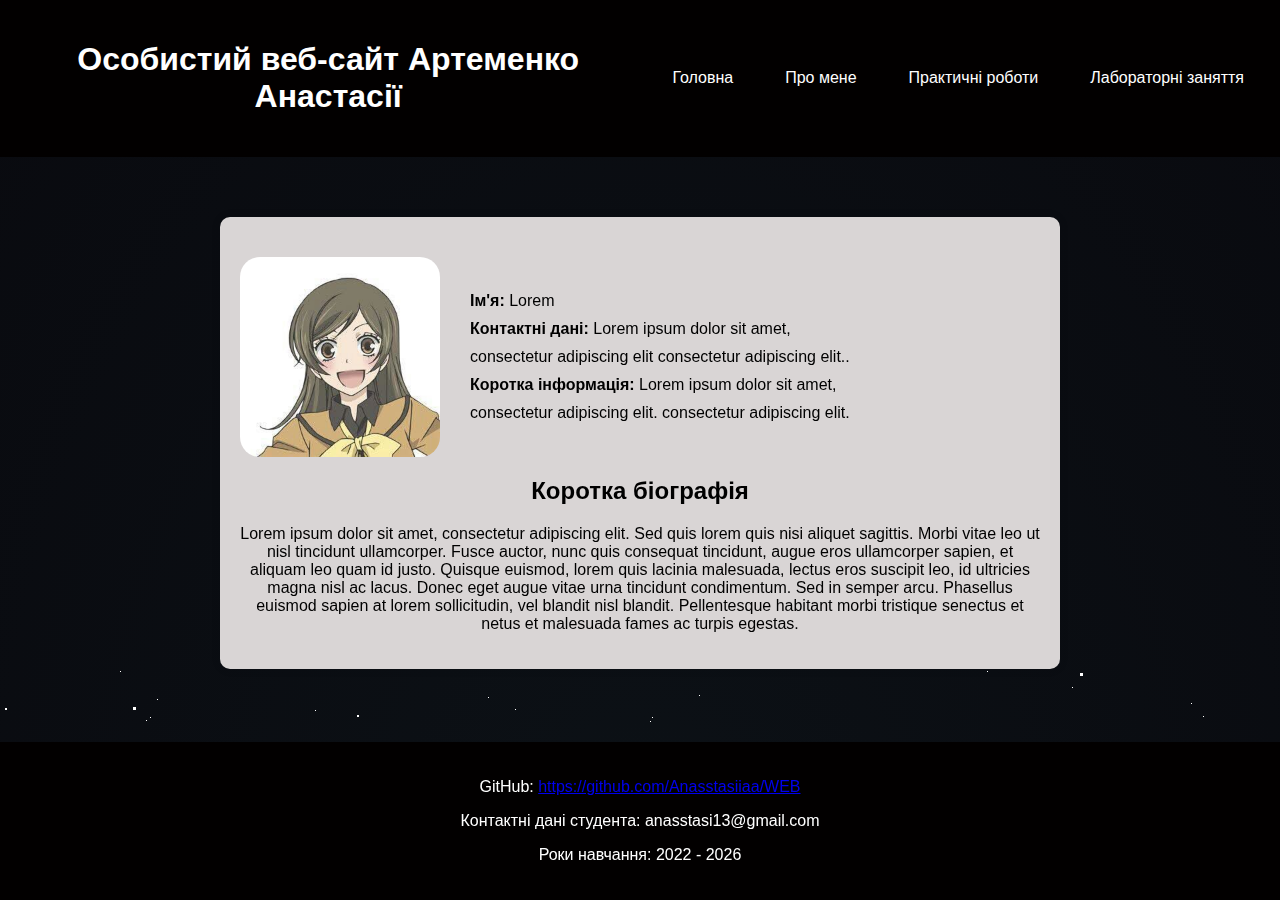
==== commit e1bbac0f: "changes" ====
--- a/About/index.html
+++ b/About/index.html
@@ -2,73 +2,14 @@
 <html>
 
 <head>
+  <link rel="stylesheet" type="text/css" href="../assets/css/main.css" />
+  <link rel="stylesheet" type="text/css" href="../assets/css/components/header.css" />
+  <link rel="stylesheet" type="text/css" href="../assets/css/components/footer.css" />
+  <link rel="stylesheet" type="text/css" href="../assets/css/components/nav.css" />
+
   <title>Про мене - Особистий веб-сайт Артеменко Анастасії</title>
-  <link rel="stylesheet" type="text/css" href="../styles.css">
+
   <style>
-    body {
-      display: flex;
-      flex-direction: column;
-      min-height: 100vh;
-    }
-
-
-    footer {
-      background-color: #333;
-      color: #fff;
-      padding: 20px;
-      margin-top: 20px;
-      margin-top: auto;
-    }
-
-    footer h4 {
-      margin-top: 10px;
-    }
-
-    footer p,
-    footer ul,
-    footer li {
-      margin-bottom: 5px;
-    }
-
-    footer .container_f {
-      max-width: 960px;
-      margin: 0 auto;
-
-    }
-
-    footer .row {
-      display: flex;
-      flex-wrap: wrap;
-    }
-
-    footer .col-md-4 {
-      flex-basis: 33.33%;
-    }
-
-    footer .social-icons {
-      list-style-type: none;
-      display: flex;
-      justify-content: center;
-    }
-
-    footer .social-icons li {
-      margin-right: 10px;
-    }
-
-
-
-    footer .social-icons a {
-      display: block;
-      width: 32px;
-      height: 32px;
-    }
-
-    footer .social-icons i {
-      font-size: 32px;
-    }
-
-
-
     .container {
       max-width: 800px;
       margin: 0 auto;
@@ -117,10 +58,10 @@
   <h1>Особистий веб-сайт Артеменко Анастасії</h1>
   <nav>
     <ul>
-      <li><a href="/">Головна</a></li>
-      <li><a href="/about">Про мене</a></li>
-      <li><a href="/Prac">Практичні роботи</a></li>
-      <li><a href="/Labs/">Лабораторні заняття</a></li>
+      <li><a href="../">Головна</a></li>
+      <li><a href="#">Про мене</a></li>
+      <li><a href="../Prac">Практичні роботи</a></li>
+      <li><a href="../Labs">Лабораторні заняття</a></li>
     </ul>
   </nav>
 </header>
@@ -161,7 +102,9 @@
 
 </body>
 <footer>
-  <p>GitHub: <a href="https://github.com/username">github.com/username</a></p>
+  <p>GitHub: <a href="https://github.com/Anasstasiiaa/WEB">https://github.com/Anasstasiiaa/WEB</a></p>
+  <p>Контактні дані студента: anasstasi13@gmail.com</p>
+  <p>Роки навчання: 2022 - 2026</p>
 </footer>
 
 </html>--- a/assets/css/main.css
+++ b/assets/css/main.css
@@ -0,0 +1,178 @@
+body {
+  font-family: Arial, sans-serif;
+  margin: 0;
+  padding: 0;
+  display: flex;
+  flex-direction: column;
+  justify-content: stretch;
+  min-height: 100vh;
+}
+
+html,
+body {
+  width: 100%;
+  height: 100%;
+}
+
+
+
+/*Background*/
+#stars {
+  width: 1px;
+  height: 1px;
+  background: transparent;
+  box-shadow: 1673px 1044px #FFF, 1875px 1937px #FFF, 1762px 1774px #FFF, 287px 273px #FFF, 1132px 1098px #FFF, 1779px 155px #FFF, 245px 841px #FFF, 1078px 1335px #FFF, 748px 1994px #FFF, 1658px 1894px #FFF, 72px 1068px #FFF, 364px 1833px #FFF, 1604px 576px #FFF, 1140px 515px #FFF, 1633px 1060px #FFF, 1298px 1057px #FFF, 1191px 34px #FFF, 492px 832px #FFF, 781px 1505px #FFF, 735px 665px #FFF, 1916px 1103px #FFF, 400px 859px #FFF, 30px 295px #FFF, 1496px 1266px #FFF, 840px 1483px #FFF, 1857px 1827px #FFF, 1432px 391px #FFF, 1131px 989px #FFF, 1515px 529px #FFF, 595px 165px #FFF, 786px 669px #FFF, 123px 344px #FFF, 318px 317px #FFF, 6px 982px #FFF, 1988px 849px #FFF, 1672px 1406px #FFF, 189px 1067px #FFF, 715px 1939px #FFF, 716px 1225px #FFF, 605px 344px #FFF, 619px 1602px #FFF, 162px 921px #FFF, 962px 561px #FFF, 1204px 1924px #FFF, 1203px 47px #FFF, 493px 208px #FFF, 435px 1536px #FFF, 411px 1696px #FFF, 887px 329px #FFF, 1527px 354px #FFF, 170px 1070px #FFF, 656px 790px #FFF, 1040px 1055px #FFF, 1879px 1830px #FFF, 1370px 460px #FFF, 1158px 389px #FFF, 290px 461px #FFF, 1863px 273px #FFF, 53px 246px #FFF, 665px 465px #FFF, 1340px 380px #FFF, 55px 74px #FFF, 522px 1025px #FFF, 1265px 916px #FFF, 1634px 1148px #FFF, 573px 818px #FFF, 710px 497px #FFF, 1747px 1448px #FFF, 1135px 1844px #FFF, 275px 1828px #FFF, 1391px 466px #FFF, 50px 1949px #FFF, 1638px 591px #FFF, 916px 1732px #FFF, 1602px 440px #FFF, 1459px 45px #FFF, 103px 1510px #FFF, 1538px 857px #FFF, 521px 1045px #FFF, 559px 491px #FFF, 225px 1541px #FFF, 362px 964px #FFF, 1630px 1687px #FFF, 1618px 43px #FFF, 1102px 894px #FFF, 428px 1253px #FFF, 1832px 1930px #FFF, 1678px 1494px #FFF, 1715px 1609px #FFF, 556px 1305px #FFF, 56px 254px #FFF, 170px 1049px #FFF, 377px 1404px #FFF, 1802px 1246px #FFF, 196px 1475px #FFF, 619px 1901px #FFF, 947px 1723px #FFF, 1620px 534px #FFF, 485px 964px #FFF, 1031px 1418px #FFF, 1644px 1745px #FFF, 1863px 1636px #FFF, 1664px 1250px #FFF, 1742px 312px #FFF, 1685px 1581px #FFF, 357px 1524px #FFF, 865px 1671px #FFF, 1395px 288px #FFF, 535px 1256px #FFF, 1465px 726px #FFF, 77px 804px #FFF, 1983px 486px #FFF, 201px 1139px #FFF, 1022px 96px #FFF, 1162px 1144px #FFF, 1754px 100px #FFF, 1251px 780px #FFF, 971px 409px #FFF, 909px 416px #FFF, 1815px 709px #FFF, 1476px 754px #FFF, 81px 1489px #FFF, 1179px 212px #FFF, 287px 1611px #FFF, 1878px 103px #FFF, 1810px 1598px #FFF, 554px 1894px #FFF, 1958px 728px #FFF, 1090px 1847px #FFF, 543px 1593px #FFF, 650px 52px #FFF, 1965px 1637px #FFF, 1956px 1270px #FFF, 657px 362px #FFF, 165px 211px #FFF, 1273px 448px #FFF, 472px 1113px #FFF, 1438px 1815px #FFF, 1976px 901px #FFF, 930px 1427px #FFF, 606px 625px #FFF, 50px 491px #FFF, 1309px 1887px #FFF, 1917px 779px #FFF, 276px 969px #FFF, 39px 928px #FFF, 1324px 184px #FFF, 1961px 48px #FFF, 1459px 684px #FFF, 346px 1031px #FFF, 1390px 532px #FFF, 1707px 479px #FFF, 1740px 1572px #FFF, 683px 624px #FFF, 800px 607px #FFF, 120px 2px #FFF, 315px 41px #FFF, 538px 1055px #FFF, 1771px 477px #FFF, 377px 222px #FFF, 1220px 242px #FFF, 1449px 1036px #FFF, 46px 1126px #FFF, 1125px 703px #FFF, 210px 593px #FFF, 1612px 1859px #FFF, 1204px 1149px #FFF, 429px 1634px #FFF, 1034px 1087px #FFF, 1576px 337px #FFF, 132px 1084px #FFF, 885px 1172px #FFF, 1992px 81px #FFF, 1356px 940px #FFF, 612px 1695px #FFF, 991px 1130px #FFF, 801px 549px #FFF, 941px 606px #FFF, 347px 732px #FFF, 1645px 677px #FFF, 147px 453px #FFF, 1815px 840px #FFF, 874px 973px #FFF, 1846px 1075px #FFF, 1022px 632px #FFF, 1168px 1585px #FFF, 1977px 1205px #FFF, 954px 1832px #FFF, 531px 198px #FFF, 1553px 753px #FFF, 1648px 133px #FFF, 297px 866px #FFF, 176px 720px #FFF, 1467px 1449px #FFF, 1186px 1224px #FFF, 904px 787px #FFF, 1631px 713px #FFF, 1398px 387px #FFF, 148px 1468px #FFF, 294px 585px #FFF, 641px 1534px #FFF, 1493px 1485px #FFF, 623px 1593px #FFF, 529px 1269px #FFF, 597px 1589px #FFF, 1097px 419px #FFF, 1227px 401px #FFF, 1865px 134px #FFF, 1303px 1605px #FFF, 20px 170px #FFF, 1348px 940px #FFF, 1589px 1662px #FFF, 834px 986px #FFF, 556px 595px #FFF, 1779px 1155px #FFF, 352px 1712px #FFF, 947px 1299px #FFF, 576px 1934px #FFF, 778px 984px #FFF, 67px 1695px #FFF, 337px 1263px #FFF, 869px 77px #FFF, 1473px 1021px #FFF, 1329px 10px #FFF, 1206px 682px #FFF, 1341px 668px #FFF, 1703px 1817px #FFF, 1918px 620px #FFF, 401px 1673px #FFF, 1677px 1508px #FFF, 1567px 1516px #FFF, 1567px 383px #FFF, 634px 962px #FFF, 1768px 1399px #FFF, 1179px 1074px #FFF, 708px 1191px #FFF, 987px 2px #FFF, 108px 604px #FFF, 1055px 1086px #FFF, 65px 1085px #FFF, 71px 1489px #FFF, 557px 888px #FFF, 192px 840px #FFF, 1368px 1574px #FFF, 102px 1899px #FFF, 1737px 1660px #FFF, 1817px 125px #FFF, 190px 1697px #FFF, 1681px 1001px #FFF, 985px 1220px #FFF, 1073px 1952px #FFF, 1844px 1277px #FFF, 459px 132px #FFF, 1546px 581px #FFF, 1189px 1912px #FFF, 1690px 56px #FFF, 1611px 42px #FFF, 1144px 1142px #FFF, 1242px 1072px #FFF, 891px 230px #FFF, 297px 129px #FFF, 1146px 1082px #FFF, 1352px 1934px #FFF, 60px 1451px #FFF, 181px 1205px #FFF, 1326px 868px #FFF, 51px 1017px #FFF, 630px 1943px #FFF, 1691px 42px #FFF, 1303px 1166px #FFF, 1553px 1194px #FFF, 1622px 843px #FFF, 546px 913px #FFF, 1174px 189px #FFF, 495px 1587px #FFF, 1192px 1842px #FFF, 1898px 1071px #FFF, 1744px 1439px #FFF, 1683px 1834px #FFF, 1239px 301px #FFF, 577px 1521px #FFF, 1030px 260px #FFF, 1970px 1161px #FFF, 395px 1293px #FFF, 1967px 302px #FFF, 558px 1042px #FFF, 1533px 615px #FFF, 1523px 830px #FFF, 1166px 966px #FFF, 986px 726px #FFF, 625px 400px #FFF, 1770px 1168px #FFF, 230px 1183px #FFF, 264px 1926px #FFF, 730px 845px #FFF, 1756px 1403px #FFF, 1898px 1428px #FFF, 699px 26px #FFF, 1302px 1726px #FFF, 820px 914px #FFF, 105px 1355px #FFF, 1512px 1024px #FFF, 162px 1692px #FFF, 1394px 1879px #FFF, 291px 1019px #FFF, 688px 1994px #FFF, 861px 977px #FFF, 1205px 909px #FFF, 1037px 201px #FFF, 146px 51px #FFF, 550px 1171px #FFF, 1721px 1731px #FFF, 1284px 1354px #FFF, 651px 804px #FFF, 880px 1680px #FFF, 1987px 841px #FFF, 743px 1413px #FFF, 1371px 1146px #FFF, 1910px 1628px #FFF, 1250px 1119px #FFF, 1989px 1436px #FFF, 1757px 578px #FFF, 1860px 1383px #FFF, 548px 1001px #FFF, 1757px 1108px #FFF, 1594px 734px #FFF, 1807px 1163px #FFF, 581px 592px #FFF, 456px 1190px #FFF, 1201px 1412px #FFF, 372px 1742px #FFF, 1665px 790px #FFF, 1516px 3px #FFF, 1280px 1909px #FFF, 127px 953px #FFF, 1914px 294px #FFF, 1630px 1092px #FFF, 1835px 1052px #FFF, 647px 370px #FFF, 1368px 341px #FFF, 1805px 860px #FFF, 216px 1231px #FFF, 882px 548px #FFF, 332px 1960px #FFF, 1088px 127px #FFF, 1285px 1924px #FFF, 1104px 470px #FFF, 1793px 192px #FFF, 1755px 527px #FFF, 488px 28px #FFF, 1858px 132px #FFF, 279px 407px #FFF, 1441px 1359px #FFF, 232px 1179px #FFF, 1156px 1504px #FFF, 1605px 373px #FFF, 35px 1101px #FFF, 1969px 1136px #FFF, 1688px 517px #FFF, 443px 173px #FFF, 1947px 1614px #FFF, 652px 48px #FFF, 1770px 1691px #FFF, 1794px 53px #FFF, 889px 1494px #FFF, 1427px 1495px #FFF, 1815px 257px #FFF, 1345px 1044px #FFF, 1841px 577px #FFF, 948px 705px #FFF, 1695px 1676px #FFF, 112px 1890px #FFF, 659px 1249px #FFF, 1484px 652px #FFF, 1884px 944px #FFF, 1673px 1795px #FFF, 1407px 401px #FFF, 756px 1002px #FFF, 903px 1280px #FFF, 244px 456px #FFF, 1005px 754px #FFF, 1068px 1825px #FFF, 717px 662px #FFF, 875px 1232px #FFF, 986px 1485px #FFF, 1151px 1770px #FFF, 708px 178px #FFF, 1788px 1185px #FFF, 1387px 1549px #FFF, 1551px 969px #FFF, 441px 1523px #FFF, 953px 562px #FFF, 637px 1450px #FFF, 729px 708px #FFF, 899px 1647px #FFF, 780px 1033px #FFF, 344px 1382px #FFF, 698px 587px #FFF, 1625px 1154px #FFF, 1494px 1977px #FFF, 1588px 1310px #FFF, 995px 1760px #FFF, 1743px 496px #FFF, 686px 686px #FFF, 1061px 1768px #FFF, 1800px 456px #FFF, 1633px 1704px #FFF, 1918px 1965px #FFF, 262px 358px #FFF, 1225px 850px #FFF, 603px 1127px #FFF, 1203px 251px #FFF, 1475px 930px #FFF, 356px 1705px #FFF, 1461px 332px #FFF, 1627px 246px #FFF, 354px 1752px #FFF, 1225px 852px #FFF, 1114px 684px #FFF, 1008px 1856px #FFF, 1058px 734px #FFF, 1501px 1457px #FFF, 1111px 820px #FFF, 1847px 1785px #FFF, 807px 1616px #FFF, 1576px 1520px #FFF, 183px 239px #FFF, 257px 1806px #FFF, 1688px 1590px #FFF, 1044px 740px #FFF, 954px 1654px #FFF, 676px 486px #FFF, 1500px 174px #FFF, 1109px 1865px #FFF, 1409px 1308px #FFF, 1175px 1299px #FFF, 537px 699px #FFF, 1377px 653px #FFF, 1537px 297px #FFF, 1183px 1349px #FFF, 1427px 1067px #FFF, 1262px 1865px #FFF, 1507px 1779px #FFF, 647px 142px #FFF, 810px 598px #FFF, 1976px 662px #FFF, 1354px 151px #FFF, 724px 1324px #FFF, 920px 173px #FFF, 336px 1875px #FFF, 1374px 823px #FFF, 1976px 507px #FFF, 728px 1496px #FFF, 381px 487px #FFF, 443px 581px #FFF, 905px 904px #FFF, 46px 1490px #FFF, 488px 1154px #FFF, 316px 1429px #FFF, 528px 651px #FFF, 1805px 894px #FFF, 1286px 330px #FFF, 1958px 38px #FFF, 913px 1409px #FFF, 1856px 1158px #FFF, 1752px 562px #FFF, 94px 1423px #FFF, 794px 998px #FFF, 862px 960px #FFF, 1322px 1772px #FFF, 515px 40px #FFF, 982px 1559px #FFF, 155px 631px #FFF, 1703px 1505px #FFF, 151px 1561px #FFF, 1658px 1454px #FFF, 1840px 1821px #FFF, 1072px 18px #FFF, 1954px 898px #FFF, 111px 326px #FFF, 211px 520px #FFF, 168px 1593px #FFF, 308px 1244px #FFF, 1240px 1043px #FFF, 440px 1383px #FFF, 1443px 214px #FFF, 821px 489px #FFF, 1926px 829px #FFF, 1608px 1056px #FFF, 1089px 1292px #FFF, 842px 1395px #FFF, 1934px 261px #FFF, 1145px 417px #FFF, 1203px 294px #FFF, 848px 508px #FFF, 664px 1115px #FFF, 993px 647px #FFF, 1453px 734px #FFF, 1871px 77px #FFF, 798px 1672px #FFF, 8px 1867px #FFF, 1940px 733px #FFF, 955px 74px #FFF, 1947px 539px #FFF, 1926px 1787px #FFF, 1488px 1385px #FFF, 779px 1863px #FFF, 705px 1806px #FFF, 1801px 786px #FFF, 1630px 340px #FFF, 1334px 57px #FFF, 1792px 267px #FFF, 968px 1502px #FFF, 1599px 1269px #FFF, 1793px 289px #FFF, 1235px 633px #FFF, 177px 1894px #FFF, 1286px 895px #FFF, 1153px 1295px #FFF, 39px 115px #FFF, 254px 1308px #FFF, 1038px 1051px #FFF, 1834px 129px #FFF, 277px 922px #FFF, 1569px 1550px #FFF, 122px 428px #FFF, 433px 560px #FFF, 671px 569px #FFF, 1187px 1467px #FFF, 1585px 1676px #FFF, 1666px 1160px #FFF, 301px 1740px #FFF, 1348px 541px #FFF, 1519px 213px #FFF, 115px 1233px #FFF, 1026px 921px #FFF, 1624px 958px #FFF, 1453px 59px #FFF, 1587px 1249px #FFF, 482px 1887px #FFF, 1649px 697px #FFF, 1786px 226px #FFF, 1597px 694px #FFF, 361px 1694px #FFF, 924px 903px #FFF, 673px 919px #FFF, 1877px 291px #FFF, 101px 1471px #FFF, 912px 711px #FFF, 1473px 328px #FFF, 673px 1315px #FFF, 332px 1072px #FFF, 1194px 690px #FFF, 1284px 680px #FFF, 198px 259px #FFF, 555px 995px #FFF, 1436px 1906px #FFF, 1384px 107px #FFF, 242px 796px #FFF, 15px 575px #FFF, 1818px 1692px #FFF, 599px 1734px #FFF, 1196px 558px #FFF, 1573px 1191px #FFF, 684px 1732px #FFF, 1175px 819px #FFF, 376px 659px #FFF, 1943px 1456px #FFF, 412px 1288px #FFF, 766px 1583px #FFF, 1072px 1892px #FFF, 1977px 1759px #FFF, 1042px 144px #FFF, 576px 1108px #FFF, 412px 1716px #FFF, 833px 1692px #FFF, 236px 1524px #FFF, 1572px 393px #FFF, 828px 1453px #FFF, 1225px 1924px #FFF, 505px 132px #FFF, 320px 139px #FFF, 1409px 30px #FFF, 2000px 1843px #FFF, 1677px 1208px #FFF, 658px 1422px #FFF, 483px 442px #FFF, 1331px 1719px #FFF, 942px 765px #FFF, 211px 1279px #FFF, 1696px 735px #FFF, 977px 1238px #FFF, 567px 606px #FFF, 1800px 1790px #FFF, 803px 1782px #FFF, 1168px 234px #FFF, 1668px 1109px #FFF, 1470px 207px #FFF, 728px 1923px #FFF, 586px 1274px #FFF, 1143px 1529px #FFF, 31px 549px #FFF, 1479px 1516px #FFF, 1407px 678px #FFF, 16px 370px #FFF, 1003px 1167px #FFF, 1424px 373px #FFF, 422px 1669px #FFF, 984px 436px #FFF, 636px 1370px #FFF, 1559px 1163px #FFF, 1582px 493px #FFF, 1246px 1355px #FFF, 387px 1012px #FFF, 891px 1531px #FFF, 79px 1381px #FFF, 320px 910px #FFF, 990px 447px #FFF, 282px 204px #FFF, 393px 731px #FFF, 1189px 259px #FFF, 1908px 854px #FFF, 131px 505px #FFF, 1297px 499px #FFF, 665px 1499px #FFF, 1772px 1374px #FFF, 1400px 995px #FFF, 1790px 1479px #FFF, 393px 1747px #FFF, 1070px 1984px #FFF, 1393px 1021px #FFF, 1518px 1819px #FFF, 890px 134px #FFF, 100px 685px #FFF, 219px 1788px #FFF, 157px 30px #FFF, 1813px 608px #FFF, 1255px 1473px #FFF, 150px 48px #FFF, 970px 341px #FFF, 567px 879px #FFF, 330px 1642px #FFF, 583px 1510px #FFF, 740px 319px #FFF, 1957px 357px #FFF, 1994px 227px #FFF, 29px 1002px #FFF, 1839px 940px #FFF, 1456px 899px #FFF, 599px 1415px #FFF, 754px 358px #FFF, 1608px 1101px #FFF, 1820px 1594px #FFF, 41px 1495px #FFF, 953px 821px #FFF, 1988px 1865px #FFF, 1250px 1521px #FFF, 894px 223px #FFF, 457px 242px #FFF, 944px 830px #FFF, 745px 1394px #FFF, 931px 1937px #FFF, 297px 953px #FFF, 395px 580px #FFF, 1229px 1151px #FFF, 387px 605px #FFF, 162px 538px #FFF, 191px 1770px #FFF, 139px 1488px #FFF, 1858px 1943px #FFF, 1563px 756px #FFF, 1887px 396px #FFF, 1489px 1767px #FFF, 1245px 220px #FFF, 1286px 1728px #FFF, 1215px 87px #FFF, 1388px 618px #FFF, 1781px 841px #FFF, 1760px 1876px #FFF, 1186px 1431px #FFF, 349px 218px #FFF, 1939px 1046px #FFF, 842px 460px #FFF, 1073px 182px #FFF, 1726px 440px #FFF, 1269px 186px #FFF, 1909px 1530px #FFF, 1931px 1588px #FFF, 1763px 1240px #FFF, 1673px 1311px #FFF, 37px 1166px #FFF, 198px 340px #FFF, 224px 1556px #FFF, 1277px 1996px #FFF, 1046px 980px #FFF, 188px 1255px #FFF, 843px 473px #FFF, 1659px 365px #FFF, 87px 1479px #FFF, 27px 792px #FFF;
+  animation: animStar 50s linear infinite;
+}
+
+#stars:after {
+  content: " ";
+  position: absolute;
+  top: 2000px;
+  width: 1px;
+  height: 1px;
+  background: transparent;
+  box-shadow: 1673px 1044px #FFF, 1875px 1937px #FFF, 1762px 1774px #FFF, 287px 273px #FFF, 1132px 1098px #FFF, 1779px 155px #FFF, 245px 841px #FFF, 1078px 1335px #FFF, 748px 1994px #FFF, 1658px 1894px #FFF, 72px 1068px #FFF, 364px 1833px #FFF, 1604px 576px #FFF, 1140px 515px #FFF, 1633px 1060px #FFF, 1298px 1057px #FFF, 1191px 34px #FFF, 492px 832px #FFF, 781px 1505px #FFF, 735px 665px #FFF, 1916px 1103px #FFF, 400px 859px #FFF, 30px 295px #FFF, 1496px 1266px #FFF, 840px 1483px #FFF, 1857px 1827px #FFF, 1432px 391px #FFF, 1131px 989px #FFF, 1515px 529px #FFF, 595px 165px #FFF, 786px 669px #FFF, 123px 344px #FFF, 318px 317px #FFF, 6px 982px #FFF, 1988px 849px #FFF, 1672px 1406px #FFF, 189px 1067px #FFF, 715px 1939px #FFF, 716px 1225px #FFF, 605px 344px #FFF, 619px 1602px #FFF, 162px 921px #FFF, 962px 561px #FFF, 1204px 1924px #FFF, 1203px 47px #FFF, 493px 208px #FFF, 435px 1536px #FFF, 411px 1696px #FFF, 887px 329px #FFF, 1527px 354px #FFF, 170px 1070px #FFF, 656px 790px #FFF, 1040px 1055px #FFF, 1879px 1830px #FFF, 1370px 460px #FFF, 1158px 389px #FFF, 290px 461px #FFF, 1863px 273px #FFF, 53px 246px #FFF, 665px 465px #FFF, 1340px 380px #FFF, 55px 74px #FFF, 522px 1025px #FFF, 1265px 916px #FFF, 1634px 1148px #FFF, 573px 818px #FFF, 710px 497px #FFF, 1747px 1448px #FFF, 1135px 1844px #FFF, 275px 1828px #FFF, 1391px 466px #FFF, 50px 1949px #FFF, 1638px 591px #FFF, 916px 1732px #FFF, 1602px 440px #FFF, 1459px 45px #FFF, 103px 1510px #FFF, 1538px 857px #FFF, 521px 1045px #FFF, 559px 491px #FFF, 225px 1541px #FFF, 362px 964px #FFF, 1630px 1687px #FFF, 1618px 43px #FFF, 1102px 894px #FFF, 428px 1253px #FFF, 1832px 1930px #FFF, 1678px 1494px #FFF, 1715px 1609px #FFF, 556px 1305px #FFF, 56px 254px #FFF, 170px 1049px #FFF, 377px 1404px #FFF, 1802px 1246px #FFF, 196px 1475px #FFF, 619px 1901px #FFF, 947px 1723px #FFF, 1620px 534px #FFF, 485px 964px #FFF, 1031px 1418px #FFF, 1644px 1745px #FFF, 1863px 1636px #FFF, 1664px 1250px #FFF, 1742px 312px #FFF, 1685px 1581px #FFF, 357px 1524px #FFF, 865px 1671px #FFF, 1395px 288px #FFF, 535px 1256px #FFF, 1465px 726px #FFF, 77px 804px #FFF, 1983px 486px #FFF, 201px 1139px #FFF, 1022px 96px #FFF, 1162px 1144px #FFF, 1754px 100px #FFF, 1251px 780px #FFF, 971px 409px #FFF, 909px 416px #FFF, 1815px 709px #FFF, 1476px 754px #FFF, 81px 1489px #FFF, 1179px 212px #FFF, 287px 1611px #FFF, 1878px 103px #FFF, 1810px 1598px #FFF, 554px 1894px #FFF, 1958px 728px #FFF, 1090px 1847px #FFF, 543px 1593px #FFF, 650px 52px #FFF, 1965px 1637px #FFF, 1956px 1270px #FFF, 657px 362px #FFF, 165px 211px #FFF, 1273px 448px #FFF, 472px 1113px #FFF, 1438px 1815px #FFF, 1976px 901px #FFF, 930px 1427px #FFF, 606px 625px #FFF, 50px 491px #FFF, 1309px 1887px #FFF, 1917px 779px #FFF, 276px 969px #FFF, 39px 928px #FFF, 1324px 184px #FFF, 1961px 48px #FFF, 1459px 684px #FFF, 346px 1031px #FFF, 1390px 532px #FFF, 1707px 479px #FFF, 1740px 1572px #FFF, 683px 624px #FFF, 800px 607px #FFF, 120px 2px #FFF, 315px 41px #FFF, 538px 1055px #FFF, 1771px 477px #FFF, 377px 222px #FFF, 1220px 242px #FFF, 1449px 1036px #FFF, 46px 1126px #FFF, 1125px 703px #FFF, 210px 593px #FFF, 1612px 1859px #FFF, 1204px 1149px #FFF, 429px 1634px #FFF, 1034px 1087px #FFF, 1576px 337px #FFF, 132px 1084px #FFF, 885px 1172px #FFF, 1992px 81px #FFF, 1356px 940px #FFF, 612px 1695px #FFF, 991px 1130px #FFF, 801px 549px #FFF, 941px 606px #FFF, 347px 732px #FFF, 1645px 677px #FFF, 147px 453px #FFF, 1815px 840px #FFF, 874px 973px #FFF, 1846px 1075px #FFF, 1022px 632px #FFF, 1168px 1585px #FFF, 1977px 1205px #FFF, 954px 1832px #FFF, 531px 198px #FFF, 1553px 753px #FFF, 1648px 133px #FFF, 297px 866px #FFF, 176px 720px #FFF, 1467px 1449px #FFF, 1186px 1224px #FFF, 904px 787px #FFF, 1631px 713px #FFF, 1398px 387px #FFF, 148px 1468px #FFF, 294px 585px #FFF, 641px 1534px #FFF, 1493px 1485px #FFF, 623px 1593px #FFF, 529px 1269px #FFF, 597px 1589px #FFF, 1097px 419px #FFF, 1227px 401px #FFF, 1865px 134px #FFF, 1303px 1605px #FFF, 20px 170px #FFF, 1348px 940px #FFF, 1589px 1662px #FFF, 834px 986px #FFF, 556px 595px #FFF, 1779px 1155px #FFF, 352px 1712px #FFF, 947px 1299px #FFF, 576px 1934px #FFF, 778px 984px #FFF, 67px 1695px #FFF, 337px 1263px #FFF, 869px 77px #FFF, 1473px 1021px #FFF, 1329px 10px #FFF, 1206px 682px #FFF, 1341px 668px #FFF, 1703px 1817px #FFF, 1918px 620px #FFF, 401px 1673px #FFF, 1677px 1508px #FFF, 1567px 1516px #FFF, 1567px 383px #FFF, 634px 962px #FFF, 1768px 1399px #FFF, 1179px 1074px #FFF, 708px 1191px #FFF, 987px 2px #FFF, 108px 604px #FFF, 1055px 1086px #FFF, 65px 1085px #FFF, 71px 1489px #FFF, 557px 888px #FFF, 192px 840px #FFF, 1368px 1574px #FFF, 102px 1899px #FFF, 1737px 1660px #FFF, 1817px 125px #FFF, 190px 1697px #FFF, 1681px 1001px #FFF, 985px 1220px #FFF, 1073px 1952px #FFF, 1844px 1277px #FFF, 459px 132px #FFF, 1546px 581px #FFF, 1189px 1912px #FFF, 1690px 56px #FFF, 1611px 42px #FFF, 1144px 1142px #FFF, 1242px 1072px #FFF, 891px 230px #FFF, 297px 129px #FFF, 1146px 1082px #FFF, 1352px 1934px #FFF, 60px 1451px #FFF, 181px 1205px #FFF, 1326px 868px #FFF, 51px 1017px #FFF, 630px 1943px #FFF, 1691px 42px #FFF, 1303px 1166px #FFF, 1553px 1194px #FFF, 1622px 843px #FFF, 546px 913px #FFF, 1174px 189px #FFF, 495px 1587px #FFF, 1192px 1842px #FFF, 1898px 1071px #FFF, 1744px 1439px #FFF, 1683px 1834px #FFF, 1239px 301px #FFF, 577px 1521px #FFF, 1030px 260px #FFF, 1970px 1161px #FFF, 395px 1293px #FFF, 1967px 302px #FFF, 558px 1042px #FFF, 1533px 615px #FFF, 1523px 830px #FFF, 1166px 966px #FFF, 986px 726px #FFF, 625px 400px #FFF, 1770px 1168px #FFF, 230px 1183px #FFF, 264px 1926px #FFF, 730px 845px #FFF, 1756px 1403px #FFF, 1898px 1428px #FFF, 699px 26px #FFF, 1302px 1726px #FFF, 820px 914px #FFF, 105px 1355px #FFF, 1512px 1024px #FFF, 162px 1692px #FFF, 1394px 1879px #FFF, 291px 1019px #FFF, 688px 1994px #FFF, 861px 977px #FFF, 1205px 909px #FFF, 1037px 201px #FFF, 146px 51px #FFF, 550px 1171px #FFF, 1721px 1731px #FFF, 1284px 1354px #FFF, 651px 804px #FFF, 880px 1680px #FFF, 1987px 841px #FFF, 743px 1413px #FFF, 1371px 1146px #FFF, 1910px 1628px #FFF, 1250px 1119px #FFF, 1989px 1436px #FFF, 1757px 578px #FFF, 1860px 1383px #FFF, 548px 1001px #FFF, 1757px 1108px #FFF, 1594px 734px #FFF, 1807px 1163px #FFF, 581px 592px #FFF, 456px 1190px #FFF, 1201px 1412px #FFF, 372px 1742px #FFF, 1665px 790px #FFF, 1516px 3px #FFF, 1280px 1909px #FFF, 127px 953px #FFF, 1914px 294px #FFF, 1630px 1092px #FFF, 1835px 1052px #FFF, 647px 370px #FFF, 1368px 341px #FFF, 1805px 860px #FFF, 216px 1231px #FFF, 882px 548px #FFF, 332px 1960px #FFF, 1088px 127px #FFF, 1285px 1924px #FFF, 1104px 470px #FFF, 1793px 192px #FFF, 1755px 527px #FFF, 488px 28px #FFF, 1858px 132px #FFF, 279px 407px #FFF, 1441px 1359px #FFF, 232px 1179px #FFF, 1156px 1504px #FFF, 1605px 373px #FFF, 35px 1101px #FFF, 1969px 1136px #FFF, 1688px 517px #FFF, 443px 173px #FFF, 1947px 1614px #FFF, 652px 48px #FFF, 1770px 1691px #FFF, 1794px 53px #FFF, 889px 1494px #FFF, 1427px 1495px #FFF, 1815px 257px #FFF, 1345px 1044px #FFF, 1841px 577px #FFF, 948px 705px #FFF, 1695px 1676px #FFF, 112px 1890px #FFF, 659px 1249px #FFF, 1484px 652px #FFF, 1884px 944px #FFF, 1673px 1795px #FFF, 1407px 401px #FFF, 756px 1002px #FFF, 903px 1280px #FFF, 244px 456px #FFF, 1005px 754px #FFF, 1068px 1825px #FFF, 717px 662px #FFF, 875px 1232px #FFF, 986px 1485px #FFF, 1151px 1770px #FFF, 708px 178px #FFF, 1788px 1185px #FFF, 1387px 1549px #FFF, 1551px 969px #FFF, 441px 1523px #FFF, 953px 562px #FFF, 637px 1450px #FFF, 729px 708px #FFF, 899px 1647px #FFF, 780px 1033px #FFF, 344px 1382px #FFF, 698px 587px #FFF, 1625px 1154px #FFF, 1494px 1977px #FFF, 1588px 1310px #FFF, 995px 1760px #FFF, 1743px 496px #FFF, 686px 686px #FFF, 1061px 1768px #FFF, 1800px 456px #FFF, 1633px 1704px #FFF, 1918px 1965px #FFF, 262px 358px #FFF, 1225px 850px #FFF, 603px 1127px #FFF, 1203px 251px #FFF, 1475px 930px #FFF, 356px 1705px #FFF, 1461px 332px #FFF, 1627px 246px #FFF, 354px 1752px #FFF, 1225px 852px #FFF, 1114px 684px #FFF, 1008px 1856px #FFF, 1058px 734px #FFF, 1501px 1457px #FFF, 1111px 820px #FFF, 1847px 1785px #FFF, 807px 1616px #FFF, 1576px 1520px #FFF, 183px 239px #FFF, 257px 1806px #FFF, 1688px 1590px #FFF, 1044px 740px #FFF, 954px 1654px #FFF, 676px 486px #FFF, 1500px 174px #FFF, 1109px 1865px #FFF, 1409px 1308px #FFF, 1175px 1299px #FFF, 537px 699px #FFF, 1377px 653px #FFF, 1537px 297px #FFF, 1183px 1349px #FFF, 1427px 1067px #FFF, 1262px 1865px #FFF, 1507px 1779px #FFF, 647px 142px #FFF, 810px 598px #FFF, 1976px 662px #FFF, 1354px 151px #FFF, 724px 1324px #FFF, 920px 173px #FFF, 336px 1875px #FFF, 1374px 823px #FFF, 1976px 507px #FFF, 728px 1496px #FFF, 381px 487px #FFF, 443px 581px #FFF, 905px 904px #FFF, 46px 1490px #FFF, 488px 1154px #FFF, 316px 1429px #FFF, 528px 651px #FFF, 1805px 894px #FFF, 1286px 330px #FFF, 1958px 38px #FFF, 913px 1409px #FFF, 1856px 1158px #FFF, 1752px 562px #FFF, 94px 1423px #FFF, 794px 998px #FFF, 862px 960px #FFF, 1322px 1772px #FFF, 515px 40px #FFF, 982px 1559px #FFF, 155px 631px #FFF, 1703px 1505px #FFF, 151px 1561px #FFF, 1658px 1454px #FFF, 1840px 1821px #FFF, 1072px 18px #FFF, 1954px 898px #FFF, 111px 326px #FFF, 211px 520px #FFF, 168px 1593px #FFF, 308px 1244px #FFF, 1240px 1043px #FFF, 440px 1383px #FFF, 1443px 214px #FFF, 821px 489px #FFF, 1926px 829px #FFF, 1608px 1056px #FFF, 1089px 1292px #FFF, 842px 1395px #FFF, 1934px 261px #FFF, 1145px 417px #FFF, 1203px 294px #FFF, 848px 508px #FFF, 664px 1115px #FFF, 993px 647px #FFF, 1453px 734px #FFF, 1871px 77px #FFF, 798px 1672px #FFF, 8px 1867px #FFF, 1940px 733px #FFF, 955px 74px #FFF, 1947px 539px #FFF, 1926px 1787px #FFF, 1488px 1385px #FFF, 779px 1863px #FFF, 705px 1806px #FFF, 1801px 786px #FFF, 1630px 340px #FFF, 1334px 57px #FFF, 1792px 267px #FFF, 968px 1502px #FFF, 1599px 1269px #FFF, 1793px 289px #FFF, 1235px 633px #FFF, 177px 1894px #FFF, 1286px 895px #FFF, 1153px 1295px #FFF, 39px 115px #FFF, 254px 1308px #FFF, 1038px 1051px #FFF, 1834px 129px #FFF, 277px 922px #FFF, 1569px 1550px #FFF, 122px 428px #FFF, 433px 560px #FFF, 671px 569px #FFF, 1187px 1467px #FFF, 1585px 1676px #FFF, 1666px 1160px #FFF, 301px 1740px #FFF, 1348px 541px #FFF, 1519px 213px #FFF, 115px 1233px #FFF, 1026px 921px #FFF, 1624px 958px #FFF, 1453px 59px #FFF, 1587px 1249px #FFF, 482px 1887px #FFF, 1649px 697px #FFF, 1786px 226px #FFF, 1597px 694px #FFF, 361px 1694px #FFF, 924px 903px #FFF, 673px 919px #FFF, 1877px 291px #FFF, 101px 1471px #FFF, 912px 711px #FFF, 1473px 328px #FFF, 673px 1315px #FFF, 332px 1072px #FFF, 1194px 690px #FFF, 1284px 680px #FFF, 198px 259px #FFF, 555px 995px #FFF, 1436px 1906px #FFF, 1384px 107px #FFF, 242px 796px #FFF, 15px 575px #FFF, 1818px 1692px #FFF, 599px 1734px #FFF, 1196px 558px #FFF, 1573px 1191px #FFF, 684px 1732px #FFF, 1175px 819px #FFF, 376px 659px #FFF, 1943px 1456px #FFF, 412px 1288px #FFF, 766px 1583px #FFF, 1072px 1892px #FFF, 1977px 1759px #FFF, 1042px 144px #FFF, 576px 1108px #FFF, 412px 1716px #FFF, 833px 1692px #FFF, 236px 1524px #FFF, 1572px 393px #FFF, 828px 1453px #FFF, 1225px 1924px #FFF, 505px 132px #FFF, 320px 139px #FFF, 1409px 30px #FFF, 2000px 1843px #FFF, 1677px 1208px #FFF, 658px 1422px #FFF, 483px 442px #FFF, 1331px 1719px #FFF, 942px 765px #FFF, 211px 1279px #FFF, 1696px 735px #FFF, 977px 1238px #FFF, 567px 606px #FFF, 1800px 1790px #FFF, 803px 1782px #FFF, 1168px 234px #FFF, 1668px 1109px #FFF, 1470px 207px #FFF, 728px 1923px #FFF, 586px 1274px #FFF, 1143px 1529px #FFF, 31px 549px #FFF, 1479px 1516px #FFF, 1407px 678px #FFF, 16px 370px #FFF, 1003px 1167px #FFF, 1424px 373px #FFF, 422px 1669px #FFF, 984px 436px #FFF, 636px 1370px #FFF, 1559px 1163px #FFF, 1582px 493px #FFF, 1246px 1355px #FFF, 387px 1012px #FFF, 891px 1531px #FFF, 79px 1381px #FFF, 320px 910px #FFF, 990px 447px #FFF, 282px 204px #FFF, 393px 731px #FFF, 1189px 259px #FFF, 1908px 854px #FFF, 131px 505px #FFF, 1297px 499px #FFF, 665px 1499px #FFF, 1772px 1374px #FFF, 1400px 995px #FFF, 1790px 1479px #FFF, 393px 1747px #FFF, 1070px 1984px #FFF, 1393px 1021px #FFF, 1518px 1819px #FFF, 890px 134px #FFF, 100px 685px #FFF, 219px 1788px #FFF, 157px 30px #FFF, 1813px 608px #FFF, 1255px 1473px #FFF, 150px 48px #FFF, 970px 341px #FFF, 567px 879px #FFF, 330px 1642px #FFF, 583px 1510px #FFF, 740px 319px #FFF, 1957px 357px #FFF, 1994px 227px #FFF, 29px 1002px #FFF, 1839px 940px #FFF, 1456px 899px #FFF, 599px 1415px #FFF, 754px 358px #FFF, 1608px 1101px #FFF, 1820px 1594px #FFF, 41px 1495px #FFF, 953px 821px #FFF, 1988px 1865px #FFF, 1250px 1521px #FFF, 894px 223px #FFF, 457px 242px #FFF, 944px 830px #FFF, 745px 1394px #FFF, 931px 1937px #FFF, 297px 953px #FFF, 395px 580px #FFF, 1229px 1151px #FFF, 387px 605px #FFF, 162px 538px #FFF, 191px 1770px #FFF, 139px 1488px #FFF, 1858px 1943px #FFF, 1563px 756px #FFF, 1887px 396px #FFF, 1489px 1767px #FFF, 1245px 220px #FFF, 1286px 1728px #FFF, 1215px 87px #FFF, 1388px 618px #FFF, 1781px 841px #FFF, 1760px 1876px #FFF, 1186px 1431px #FFF, 349px 218px #FFF, 1939px 1046px #FFF, 842px 460px #FFF, 1073px 182px #FFF, 1726px 440px #FFF, 1269px 186px #FFF, 1909px 1530px #FFF, 1931px 1588px #FFF, 1763px 1240px #FFF, 1673px 1311px #FFF, 37px 1166px #FFF, 198px 340px #FFF, 224px 1556px #FFF, 1277px 1996px #FFF, 1046px 980px #FFF, 188px 1255px #FFF, 843px 473px #FFF, 1659px 365px #FFF, 87px 1479px #FFF, 27px 792px #FFF;
+}
+
+#stars2 {
+  width: 2px;
+  height: 2px;
+  background: transparent;
+  box-shadow: 640px 192px #FFF, 549px 1934px #FFF, 1221px 340px #FFF, 255px 875px #FFF, 330px 152px #FFF, 135px 793px #FFF, 78px 796px #FFF, 901px 934px #FFF, 818px 1842px #FFF, 1907px 677px #FFF, 695px 234px #FFF, 357px 45px #FFF, 5px 38px #FFF, 1218px 1487px #FFF, 1550px 297px #FFF, 1033px 1195px #FFF, 2px 1449px #FFF, 467px 1416px #FFF, 1810px 455px #FFF, 1698px 1550px #FFF, 326px 1294px #FFF, 467px 326px #FFF, 351px 623px #FFF, 358px 1851px #FFF, 1813px 1410px #FFF, 1084px 1776px #FFF, 848px 527px #FFF, 1499px 1779px #FFF, 1830px 1835px #FFF, 657px 351px #FFF, 1354px 1581px #FFF, 1649px 671px #FFF, 845px 1348px #FFF, 1788px 900px #FFF, 1762px 481px #FFF, 650px 1048px #FFF, 852px 257px #FFF, 1049px 1920px #FFF, 1863px 1606px #FFF, 1861px 612px #FFF, 1097px 161px #FFF, 1139px 136px #FFF, 1923px 41px #FFF, 694px 875px #FFF, 993px 1424px #FFF, 1516px 437px #FFF, 753px 1851px #FFF, 1325px 123px #FFF, 1858px 1106px #FFF, 1050px 571px #FFF, 1027px 1705px #FFF, 139px 322px #FFF, 673px 1790px #FFF, 768px 315px #FFF, 1488px 1215px #FFF, 294px 1384px #FFF, 1556px 1628px #FFF, 1623px 1672px #FFF, 280px 1057px #FFF, 957px 519px #FFF, 1927px 338px #FFF, 1115px 1789px #FFF, 1134px 1100px #FFF, 1102px 1879px #FFF, 837px 1743px #FFF, 1952px 78px #FFF, 1203px 171px #FFF, 1992px 1578px #FFF, 1435px 386px #FFF, 332px 475px #FFF, 55px 586px #FFF, 157px 803px #FFF, 709px 508px #FFF, 1315px 1198px #FFF, 911px 882px #FFF, 1067px 792px #FFF, 1334px 1994px #FFF, 536px 86px #FFF, 1769px 734px #FFF, 1043px 979px #FFF, 787px 969px #FFF, 1390px 644px #FFF, 805px 180px #FFF, 846px 988px #FFF, 1873px 1136px #FFF, 1556px 1032px #FFF, 1155px 1989px #FFF, 1574px 1838px #FFF, 826px 1931px #FFF, 1012px 400px #FFF, 1359px 614px #FFF, 1935px 604px #FFF, 1658px 942px #FFF, 804px 1930px #FFF, 1439px 1010px #FFF, 443px 1474px #FFF, 1249px 363px #FFF, 968px 1146px #FFF, 854px 269px #FFF, 152px 1430px #FFF, 345px 334px #FFF, 1504px 171px #FFF, 697px 1140px #FFF, 891px 1424px #FFF, 1069px 123px #FFF, 1329px 258px #FFF, 1673px 1245px #FFF, 935px 1065px #FFF, 976px 925px #FFF, 1262px 326px #FFF, 1969px 1835px #FFF, 1386px 1142px #FFF, 1786px 305px #FFF, 1517px 99px #FFF, 542px 1062px #FFF, 547px 449px #FFF, 500px 1057px #FFF, 1658px 1059px #FFF, 1503px 1738px #FFF, 358px 969px #FFF, 1992px 1314px #FFF, 16px 642px #FFF, 894px 821px #FFF, 326px 347px #FFF, 45px 1178px #FFF, 321px 740px #FFF, 1777px 30px #FFF, 461px 1726px #FFF, 1363px 757px #FFF, 882px 364px #FFF, 1039px 1111px #FFF, 1192px 1237px #FFF, 1911px 1014px #FFF, 410px 1444px #FFF, 1286px 309px #FFF, 1898px 744px #FFF, 1587px 668px #FFF, 628px 1865px #FFF, 1974px 716px #FFF, 1207px 533px #FFF, 313px 1821px #FFF, 1378px 966px #FFF, 917px 897px #FFF, 332px 1382px #FFF, 63px 1134px #FFF, 821px 143px #FFF, 697px 1395px #FFF, 1918px 867px #FFF, 1371px 1786px #FFF, 599px 442px #FFF, 1687px 335px #FFF, 1260px 1051px #FFF, 1721px 1221px #FFF, 867px 1185px #FFF, 736px 430px #FFF, 1215px 1984px #FFF, 1919px 887px #FFF, 1352px 1290px #FFF, 768px 615px #FFF, 161px 835px #FFF, 1845px 866px #FFF, 1656px 606px #FFF, 1523px 1310px #FFF, 482px 1186px #FFF, 927px 593px #FFF, 473px 498px #FFF, 1295px 1136px #FFF, 1100px 995px #FFF, 415px 1497px #FFF, 1793px 483px #FFF, 1841px 1741px #FFF, 1940px 1883px #FFF, 1221px 1110px #FFF, 533px 512px #FFF, 448px 597px #FFF, 562px 1369px #FFF, 1060px 1946px #FFF, 1764px 1418px #FFF, 758px 453px #FFF, 1728px 1012px #FFF, 892px 509px #FFF, 1050px 1044px #FFF, 595px 1329px #FFF, 1567px 821px #FFF, 1563px 1522px #FFF, 379px 1016px #FFF, 1756px 670px #FFF, 900px 240px #FFF, 1043px 111px #FFF, 215px 417px #FFF, 856px 392px #FFF, 1677px 1849px #FFF, 691px 1377px #FFF, 1901px 1632px #FFF, 1805px 653px #FFF, 381px 613px #FFF, 813px 1874px #FFF, 672px 606px #FFF, 1098px 1439px #FFF, 981px 1622px #FFF;
+  animation: animStar 100s linear infinite;
+}
+
+#stars2:after {
+  content: " ";
+  position: absolute;
+  top: 2000px;
+  width: 2px;
+  height: 2px;
+  background: transparent;
+  box-shadow: 640px 192px #FFF, 549px 1934px #FFF, 1221px 340px #FFF, 255px 875px #FFF, 330px 152px #FFF, 135px 793px #FFF, 78px 796px #FFF, 901px 934px #FFF, 818px 1842px #FFF, 1907px 677px #FFF, 695px 234px #FFF, 357px 45px #FFF, 5px 38px #FFF, 1218px 1487px #FFF, 1550px 297px #FFF, 1033px 1195px #FFF, 2px 1449px #FFF, 467px 1416px #FFF, 1810px 455px #FFF, 1698px 1550px #FFF, 326px 1294px #FFF, 467px 326px #FFF, 351px 623px #FFF, 358px 1851px #FFF, 1813px 1410px #FFF, 1084px 1776px #FFF, 848px 527px #FFF, 1499px 1779px #FFF, 1830px 1835px #FFF, 657px 351px #FFF, 1354px 1581px #FFF, 1649px 671px #FFF, 845px 1348px #FFF, 1788px 900px #FFF, 1762px 481px #FFF, 650px 1048px #FFF, 852px 257px #FFF, 1049px 1920px #FFF, 1863px 1606px #FFF, 1861px 612px #FFF, 1097px 161px #FFF, 1139px 136px #FFF, 1923px 41px #FFF, 694px 875px #FFF, 993px 1424px #FFF, 1516px 437px #FFF, 753px 1851px #FFF, 1325px 123px #FFF, 1858px 1106px #FFF, 1050px 571px #FFF, 1027px 1705px #FFF, 139px 322px #FFF, 673px 1790px #FFF, 768px 315px #FFF, 1488px 1215px #FFF, 294px 1384px #FFF, 1556px 1628px #FFF, 1623px 1672px #FFF, 280px 1057px #FFF, 957px 519px #FFF, 1927px 338px #FFF, 1115px 1789px #FFF, 1134px 1100px #FFF, 1102px 1879px #FFF, 837px 1743px #FFF, 1952px 78px #FFF, 1203px 171px #FFF, 1992px 1578px #FFF, 1435px 386px #FFF, 332px 475px #FFF, 55px 586px #FFF, 157px 803px #FFF, 709px 508px #FFF, 1315px 1198px #FFF, 911px 882px #FFF, 1067px 792px #FFF, 1334px 1994px #FFF, 536px 86px #FFF, 1769px 734px #FFF, 1043px 979px #FFF, 787px 969px #FFF, 1390px 644px #FFF, 805px 180px #FFF, 846px 988px #FFF, 1873px 1136px #FFF, 1556px 1032px #FFF, 1155px 1989px #FFF, 1574px 1838px #FFF, 826px 1931px #FFF, 1012px 400px #FFF, 1359px 614px #FFF, 1935px 604px #FFF, 1658px 942px #FFF, 804px 1930px #FFF, 1439px 1010px #FFF, 443px 1474px #FFF, 1249px 363px #FFF, 968px 1146px #FFF, 854px 269px #FFF, 152px 1430px #FFF, 345px 334px #FFF, 1504px 171px #FFF, 697px 1140px #FFF, 891px 1424px #FFF, 1069px 123px #FFF, 1329px 258px #FFF, 1673px 1245px #FFF, 935px 1065px #FFF, 976px 925px #FFF, 1262px 326px #FFF, 1969px 1835px #FFF, 1386px 1142px #FFF, 1786px 305px #FFF, 1517px 99px #FFF, 542px 1062px #FFF, 547px 449px #FFF, 500px 1057px #FFF, 1658px 1059px #FFF, 1503px 1738px #FFF, 358px 969px #FFF, 1992px 1314px #FFF, 16px 642px #FFF, 894px 821px #FFF, 326px 347px #FFF, 45px 1178px #FFF, 321px 740px #FFF, 1777px 30px #FFF, 461px 1726px #FFF, 1363px 757px #FFF, 882px 364px #FFF, 1039px 1111px #FFF, 1192px 1237px #FFF, 1911px 1014px #FFF, 410px 1444px #FFF, 1286px 309px #FFF, 1898px 744px #FFF, 1587px 668px #FFF, 628px 1865px #FFF, 1974px 716px #FFF, 1207px 533px #FFF, 313px 1821px #FFF, 1378px 966px #FFF, 917px 897px #FFF, 332px 1382px #FFF, 63px 1134px #FFF, 821px 143px #FFF, 697px 1395px #FFF, 1918px 867px #FFF, 1371px 1786px #FFF, 599px 442px #FFF, 1687px 335px #FFF, 1260px 1051px #FFF, 1721px 1221px #FFF, 867px 1185px #FFF, 736px 430px #FFF, 1215px 1984px #FFF, 1919px 887px #FFF, 1352px 1290px #FFF, 768px 615px #FFF, 161px 835px #FFF, 1845px 866px #FFF, 1656px 606px #FFF, 1523px 1310px #FFF, 482px 1186px #FFF, 927px 593px #FFF, 473px 498px #FFF, 1295px 1136px #FFF, 1100px 995px #FFF, 415px 1497px #FFF, 1793px 483px #FFF, 1841px 1741px #FFF, 1940px 1883px #FFF, 1221px 1110px #FFF, 533px 512px #FFF, 448px 597px #FFF, 562px 1369px #FFF, 1060px 1946px #FFF, 1764px 1418px #FFF, 758px 453px #FFF, 1728px 1012px #FFF, 892px 509px #FFF, 1050px 1044px #FFF, 595px 1329px #FFF, 1567px 821px #FFF, 1563px 1522px #FFF, 379px 1016px #FFF, 1756px 670px #FFF, 900px 240px #FFF, 1043px 111px #FFF, 215px 417px #FFF, 856px 392px #FFF, 1677px 1849px #FFF, 691px 1377px #FFF, 1901px 1632px #FFF, 1805px 653px #FFF, 381px 613px #FFF, 813px 1874px #FFF, 672px 606px #FFF, 1098px 1439px #FFF, 981px 1622px #FFF;
+}
+
+#stars3 {
+  width: 3px;
+  height: 3px;
+  background: transparent;
+  box-shadow: 433px 1690px #FFF, 672px 310px #FFF, 1361px 854px #FFF, 1937px 1666px #FFF, 225px 1072px #FFF, 1056px 891px #FFF, 866px 1301px #FFF, 1567px 1684px #FFF, 1409px 1546px #FFF, 455px 1378px #FFF, 700px 1977px #FFF, 200px 1120px #FFF, 459px 1465px #FFF, 1597px 1866px #FFF, 741px 137px #FFF, 285px 1360px #FFF, 554px 649px #FFF, 724px 544px #FFF, 1045px 1334px #FFF, 614px 167px #FFF, 1658px 1539px #FFF, 872px 328px #FFF, 1392px 402px #FFF, 1830px 1200px #FFF, 1775px 1927px #FFF, 588px 1575px #FFF, 993px 122px #FFF, 1260px 87px #FFF, 1585px 911px #FFF, 919px 121px #FFF, 1815px 942px #FFF, 1011px 1745px #FFF, 1180px 1899px #FFF, 1102px 1875px #FFF, 949px 1706px #FFF, 392px 294px #FFF, 1463px 453px #FFF, 358px 177px #FFF, 13px 1685px #FFF, 174px 1767px #FFF, 503px 694px #FFF, 229px 357px #FFF, 1863px 202px #FFF, 1080px 1px #FFF, 796px 272px #FFF, 442px 529px #FFF, 608px 1326px #FFF, 1929px 1711px #FFF, 1810px 1089px #FFF, 888px 356px #FFF, 717px 155px #FFF, 671px 1356px #FFF, 1429px 1325px #FFF, 207px 731px #FFF, 1016px 285px #FFF, 271px 965px #FFF, 1359px 1933px #FFF, 181px 1604px #FFF, 1971px 1947px #FFF, 521px 1524px #FFF, 1419px 1188px #FFF, 223px 1616px #FFF, 343px 1722px #FFF, 1138px 1187px #FFF, 717px 1454px #FFF, 1394px 382px #FFF, 1299px 1253px #FFF, 1929px 711px #FFF, 1859px 769px #FFF, 738px 1813px #FFF, 942px 395px #FFF, 919px 1279px #FFF, 1140px 1006px #FFF, 1756px 602px #FFF, 1129px 1111px #FFF, 1275px 182px #FFF, 1387px 1970px #FFF, 132px 903px #FFF, 885px 1140px #FFF, 1137px 1013px #FFF, 821px 932px #FFF, 850px 1647px #FFF, 1983px 1019px #FFF, 1722px 1545px #FFF, 1749px 1437px #FFF, 1900px 323px #FFF, 809px 1541px #FFF, 1175px 1172px #FFF, 925px 1468px #FFF, 1136px 1126px #FFF, 1697px 1798px #FFF, 133px 35px #FFF, 1650px 4px #FFF, 590px 613px #FFF, 1569px 1932px #FFF, 1384px 1924px #FFF, 152px 746px #FFF, 428px 1545px #FFF, 1813px 279px #FFF, 1865px 476px #FFF;
+  animation: animStar 150s linear infinite;
+}
+
+#stars3:after {
+  content: " ";
+  position: absolute;
+  top: 2000px;
+  width: 3px;
+  height: 3px;
+  background: transparent;
+  box-shadow: 433px 1690px #FFF, 672px 310px #FFF, 1361px 854px #FFF, 1937px 1666px #FFF, 225px 1072px #FFF, 1056px 891px #FFF, 866px 1301px #FFF, 1567px 1684px #FFF, 1409px 1546px #FFF, 455px 1378px #FFF, 700px 1977px #FFF, 200px 1120px #FFF, 459px 1465px #FFF, 1597px 1866px #FFF, 741px 137px #FFF, 285px 1360px #FFF, 554px 649px #FFF, 724px 544px #FFF, 1045px 1334px #FFF, 614px 167px #FFF, 1658px 1539px #FFF, 872px 328px #FFF, 1392px 402px #FFF, 1830px 1200px #FFF, 1775px 1927px #FFF, 588px 1575px #FFF, 993px 122px #FFF, 1260px 87px #FFF, 1585px 911px #FFF, 919px 121px #FFF, 1815px 942px #FFF, 1011px 1745px #FFF, 1180px 1899px #FFF, 1102px 1875px #FFF, 949px 1706px #FFF, 392px 294px #FFF, 1463px 453px #FFF, 358px 177px #FFF, 13px 1685px #FFF, 174px 1767px #FFF, 503px 694px #FFF, 229px 357px #FFF, 1863px 202px #FFF, 1080px 1px #FFF, 796px 272px #FFF, 442px 529px #FFF, 608px 1326px #FFF, 1929px 1711px #FFF, 1810px 1089px #FFF, 888px 356px #FFF, 717px 155px #FFF, 671px 1356px #FFF, 1429px 1325px #FFF, 207px 731px #FFF, 1016px 285px #FFF, 271px 965px #FFF, 1359px 1933px #FFF, 181px 1604px #FFF, 1971px 1947px #FFF, 521px 1524px #FFF, 1419px 1188px #FFF, 223px 1616px #FFF, 343px 1722px #FFF, 1138px 1187px #FFF, 717px 1454px #FFF, 1394px 382px #FFF, 1299px 1253px #FFF, 1929px 711px #FFF, 1859px 769px #FFF, 738px 1813px #FFF, 942px 395px #FFF, 919px 1279px #FFF, 1140px 1006px #FFF, 1756px 602px #FFF, 1129px 1111px #FFF, 1275px 182px #FFF, 1387px 1970px #FFF, 132px 903px #FFF, 885px 1140px #FFF, 1137px 1013px #FFF, 821px 932px #FFF, 850px 1647px #FFF, 1983px 1019px #FFF, 1722px 1545px #FFF, 1749px 1437px #FFF, 1900px 323px #FFF, 809px 1541px #FFF, 1175px 1172px #FFF, 925px 1468px #FFF, 1136px 1126px #FFF, 1697px 1798px #FFF, 133px 35px #FFF, 1650px 4px #FFF, 590px 613px #FFF, 1569px 1932px #FFF, 1384px 1924px #FFF, 152px 746px #FFF, 428px 1545px #FFF, 1813px 279px #FFF, 1865px 476px #FFF;
+}
+
+html {
+  position: fixed;
+  height: 100%;
+  width: 100%;
+
+  background: radial-gradient(ellipse at bottom, #0c1116 0%, #090a0f 100%);
+}
+
+
+
+@keyframes animStar {
+  from {
+    transform: translateY(0px);
+  }
+
+  to {
+    transform: translateY(-2000px);
+  }
+}
+
+@keyframes animGravity {
+  0% {
+    transform: translateY(-26px);
+    opacity: 0;
+  }
+
+  30%,
+  80% {
+    letter-spacing: 40px;
+    padding-left: 40px;
+    transform: translateY(0px);
+    opacity: 1;
+  }
+
+  92%,
+  100% {
+    letter-spacing: 35px;
+    padding-left: 35px;
+    transform: translateY(-4px);
+    opacity: 0;
+  }
+}
+
+@keyframes animDont {
+
+  0%,
+  15% {
+    transform: translateY(-26px);
+    opacity: 0;
+  }
+
+  35%,
+  80% {
+    transform: translateY(0px);
+    opacity: 1;
+  }
+
+  92%,
+  100% {
+    transform: translateY(-4px);
+    opacity: 0;
+  }
+}
+
+@keyframes animLet {
+
+  0%,
+  25% {
+    transform: translateY(-26px);
+    opacity: 0;
+  }
+
+  45%,
+  80% {
+    transform: translateY(0px);
+    opacity: 1;
+  }
+
+  92%,
+  100% {
+    transform: translateY(-4px);
+    opacity: 0;
+  }
+}
+
+@keyframes animGo {
+
+  0%,
+  35% {
+    transform: translateY(-26px);
+    opacity: 0;
+  }
+
+  55%,
+  80% {
+    transform: translateY(0px);
+    opacity: 1;
+  }
+
+  92%,
+  100% {
+    transform: translateY(-4px);
+    opacity: 0;
+  }
+}--- a/assets/css/components/header.css
+++ b/assets/css/components/header.css
@@ -0,0 +1,9 @@
+header {
+  flex: 0;
+  background-color: #020000;
+  color: white;
+  padding: 20px;
+  display: flex;
+  justify-content: space-between;
+  align-items: center;
+}--- a/assets/css/components/footer.css
+++ b/assets/css/components/footer.css
@@ -0,0 +1,14 @@
+body {
+  display: flex;
+  flex-direction: column;
+  min-height: 100vh;
+  margin: 0;
+}
+
+footer {
+  background-color: #020000;
+  color: white;
+  padding: 20px;
+  text-align: center;
+  margin-top: auto;
+}--- a/assets/css/components/nav.css
+++ b/assets/css/components/nav.css
@@ -0,0 +1,29 @@
+nav {
+  flex: 0;
+}
+
+nav ul {
+  list-style: none;
+  padding: 0;
+  display: flex;
+}
+
+nav li {
+  margin-left: 20px;
+  padding: 1rem;
+  white-space: nowrap;
+}
+
+nav a {
+  color: white;
+  text-decoration: none;
+}
+
+main {
+  flex: 1;
+}
+
+section {
+  padding: 20px;
+  margin: 20px 0;
+}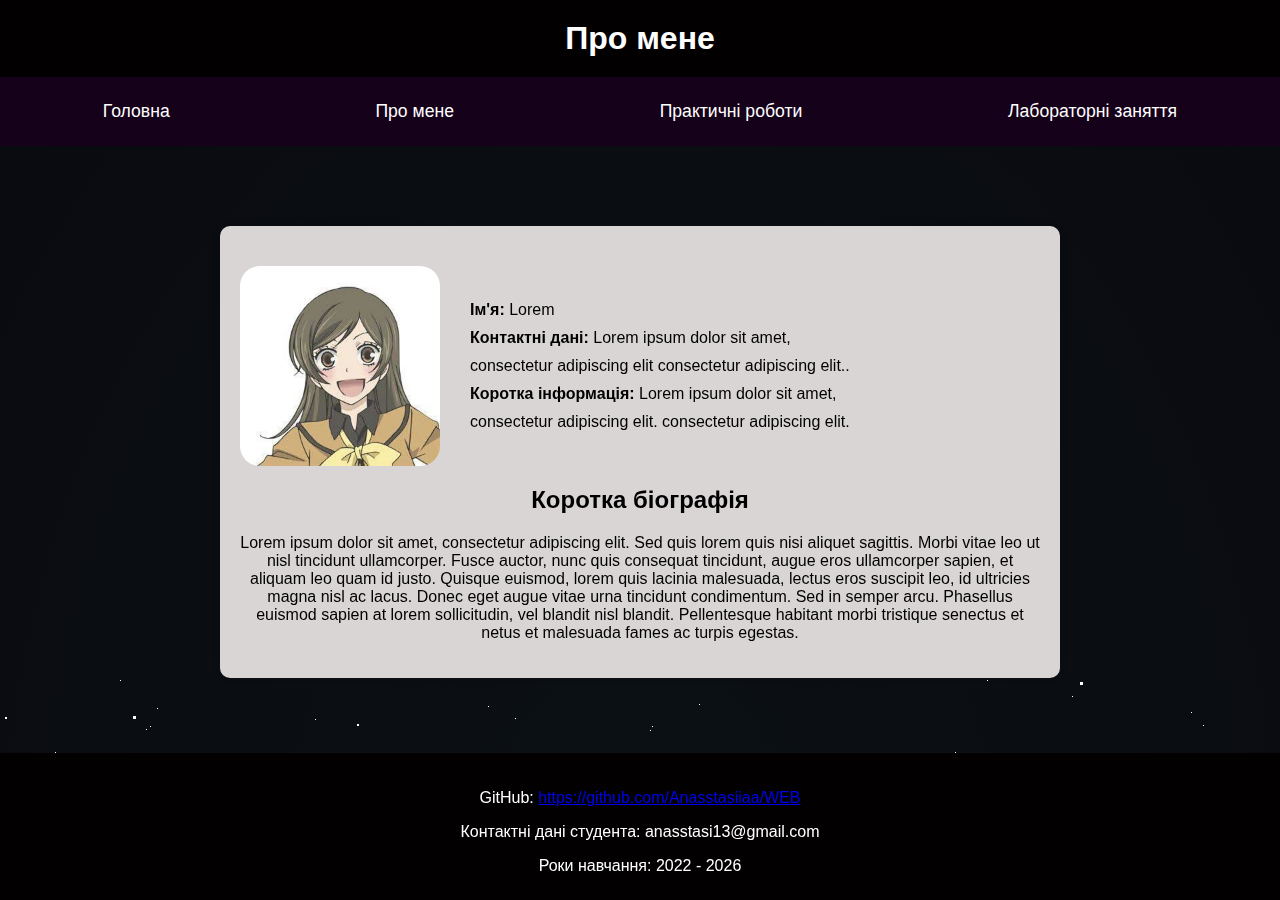
==== commit 89d6e1af: "changes" ====
--- a/About/index.html
+++ b/About/index.html
@@ -55,16 +55,17 @@
   </style>
 </head>
 <header>
-  <h1>Особистий веб-сайт Артеменко Анастасії</h1>
-  <nav>
-    <ul>
-      <li><a href="../">Головна</a></li>
-      <li><a href="#">Про мене</a></li>
-      <li><a href="../Prac">Практичні роботи</a></li>
-      <li><a href="../Labs">Лабораторні заняття</a></li>
-    </ul>
-  </nav>
+  <h1>Про мене</h1>
 </header>
+
+<nav>
+  <ul>
+    <li><a href="../">Головна</a></li>
+    <li><a href="#">Про мене</a></li>
+    <li><a href="../Prac">Практичні роботи</a></li>
+    <li><a href="../Labs">Лабораторні заняття</a></li>
+  </ul>
+</nav>
 
 <body>
 
--- a/assets/css/components/header.css
+++ b/assets/css/components/header.css
@@ -6,4 +6,8 @@
   display: flex;
   justify-content: space-between;
   align-items: center;
+}
+
+h1 {
+  margin: 0 auto;
 }--- a/assets/css/components/footer.css
+++ b/assets/css/components/footer.css
@@ -11,4 +11,34 @@
   padding: 20px;
   text-align: center;
   margin-top: auto;
+}
+
+@media (max-width: 600px) {
+  footer {
+    font-size: 14px;
+  }
+}
+
+footer h4 {
+  margin-top: 10px;
+}
+
+footer p,
+footer ul,
+footer li {
+  margin-bottom: 5px;
+}
+
+footer .container_f {
+  max-width: 960px;
+  margin: 0 auto;
+}
+
+footer .row {
+  display: flex;
+  flex-wrap: wrap;
+}
+
+footer .col-md-4 {
+  flex-basis: 33.33%;
 }--- a/assets/css/components/nav.css
+++ b/assets/css/components/nav.css
@@ -1,29 +1,45 @@
 nav {
   flex: 0;
+  background-color: #16011a;
+  text-align: center;
+  margin-bottom: 20px;
 }
 
 nav ul {
   list-style: none;
   padding: 0;
   display: flex;
+  justify-content: space-around;
 }
 
 nav li {
-  margin-left: 20px;
-  padding: 1rem;
+  padding: 0.5rem;
   white-space: nowrap;
 }
 
 nav a {
   color: white;
   text-decoration: none;
+  font-size: 1.1rem;
+  transition: background-color 0.3s;
+  padding: 10px 20px;
 }
 
-main {
-  flex: 1;
+nav a:hover {
+  background-color: purple;
 }
 
-section {
-  padding: 20px;
-  margin: 20px 0;
+@media (max-width: 600px) {
+  nav ul {
+    flex-direction: column;
+    align-items: center;
+  }
+
+  nav li {
+    margin-bottom: 10px;
+  }
+
+  nav a {
+    font-size: 1.2rem;
+  }
 }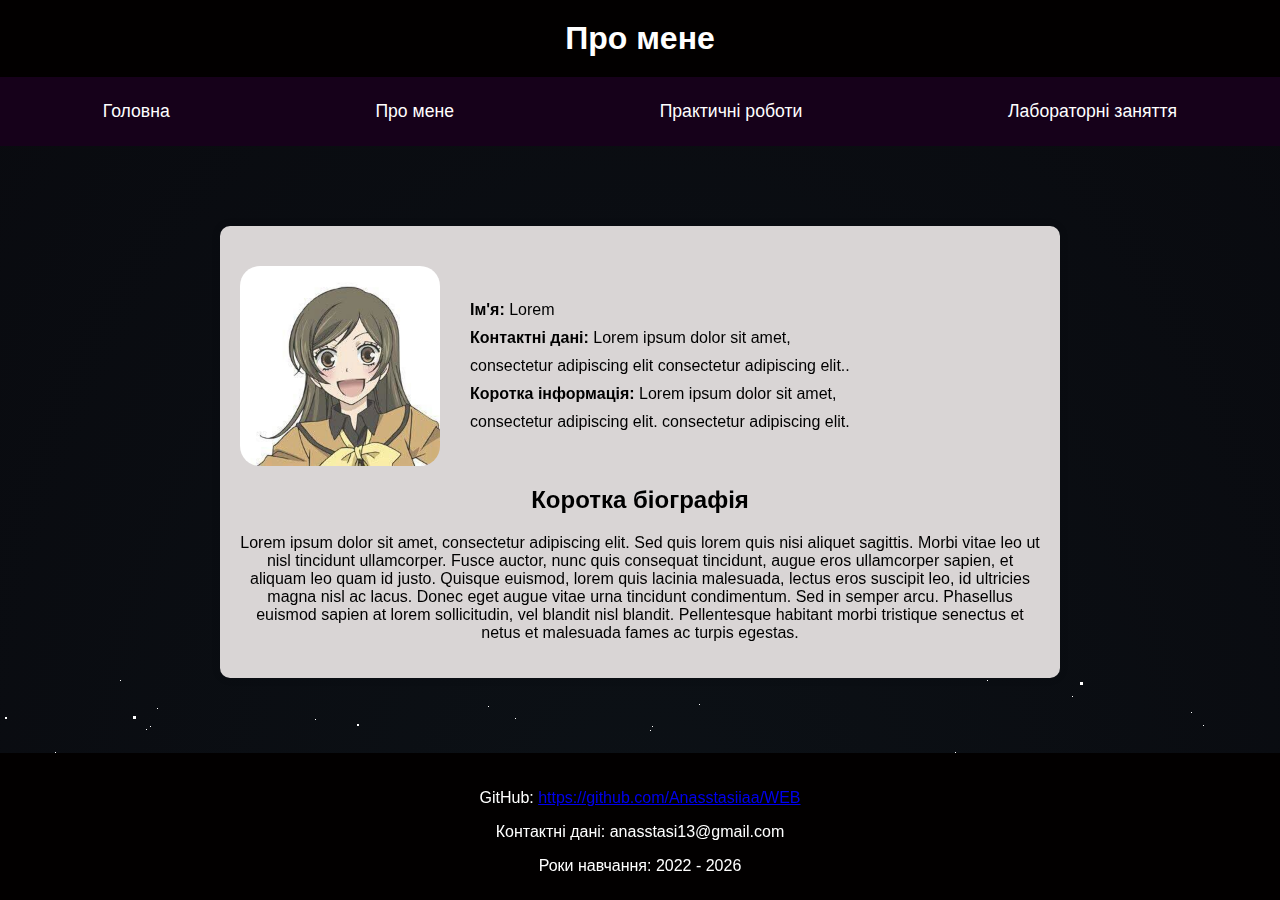
==== commit e5983329: "changes" ====
--- a/About/index.html
+++ b/About/index.html
@@ -104,7 +104,7 @@
 </body>
 <footer>
   <p>GitHub: <a href="https://github.com/Anasstasiiaa/WEB">https://github.com/Anasstasiiaa/WEB</a></p>
-  <p>Контактні дані студента: anasstasi13@gmail.com</p>
+  <p>Контактні дані: anasstasi13@gmail.com</p>
   <p>Роки навчання: 2022 - 2026</p>
 </footer>
 
--- a/assets/css/main.css
+++ b/assets/css/main.css
@@ -13,6 +13,7 @@
   width: 100%;
   height: 100%;
 }
+
 
 
 
